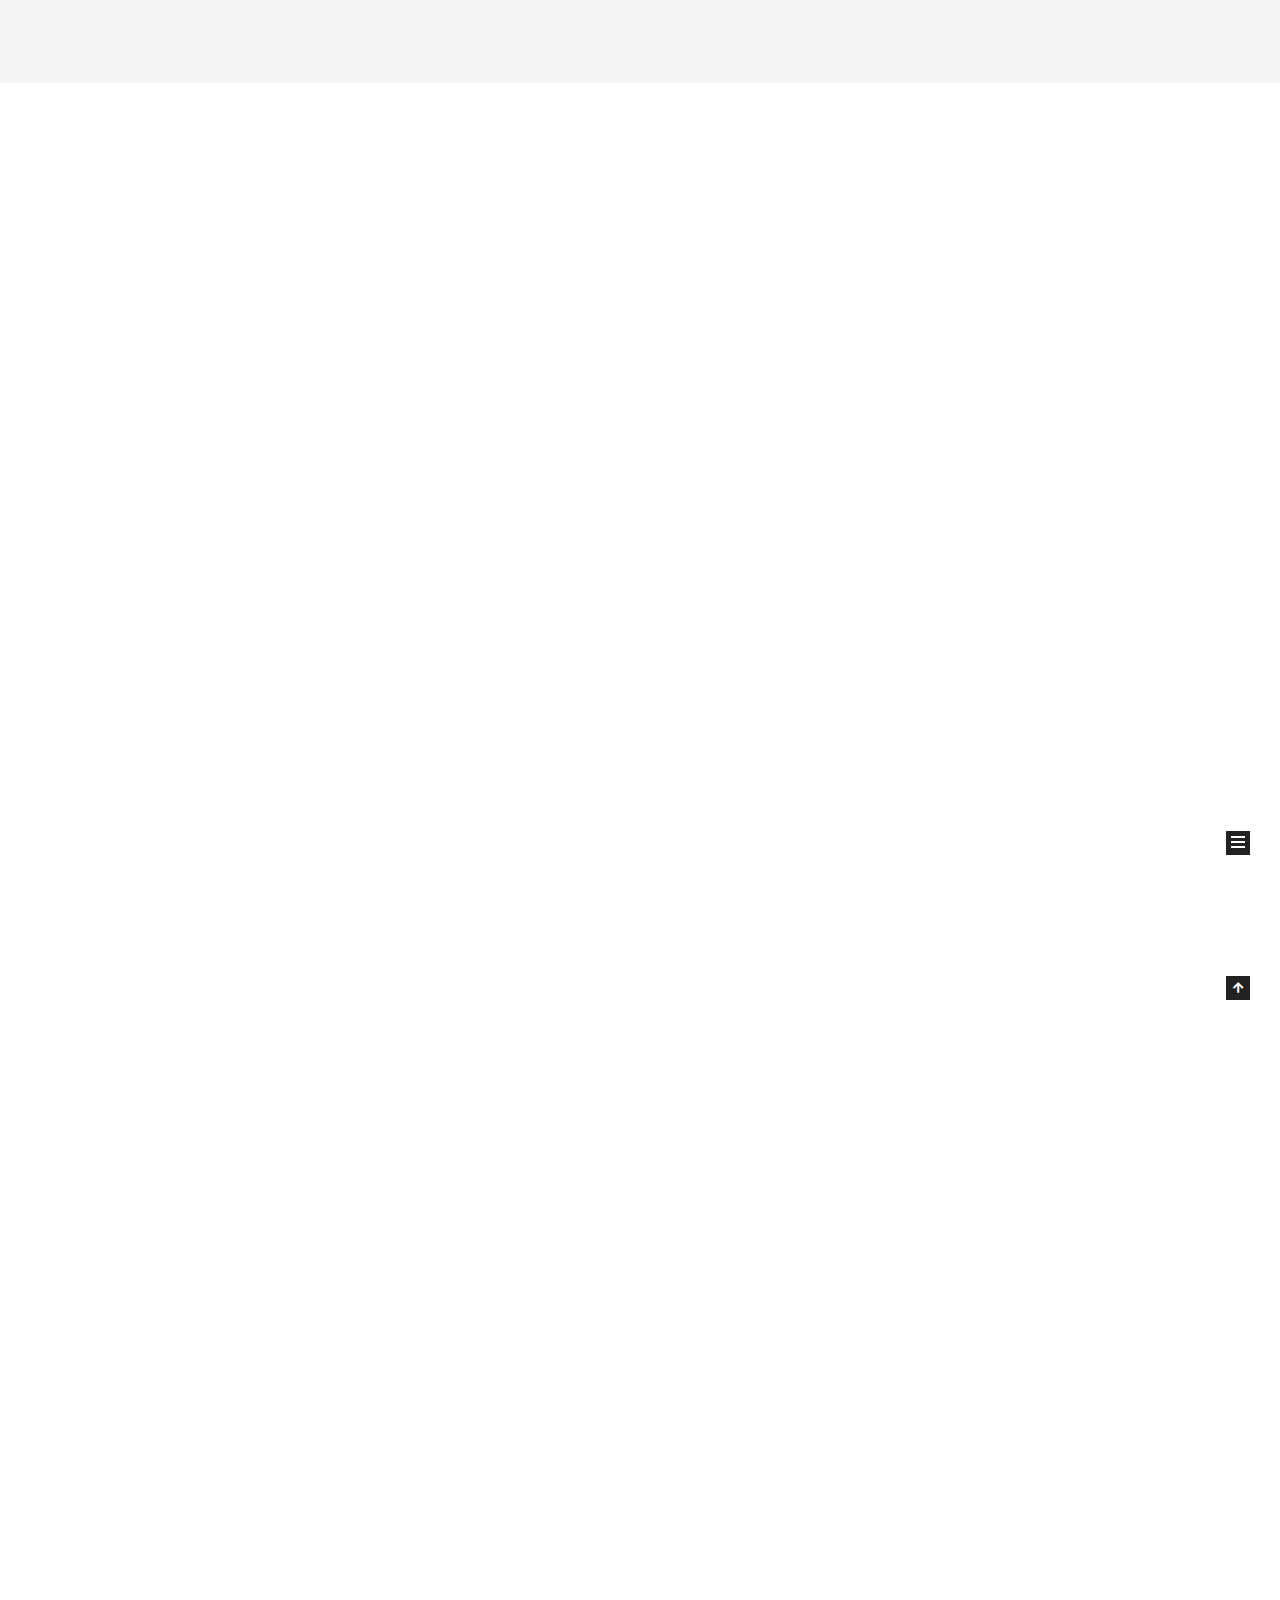
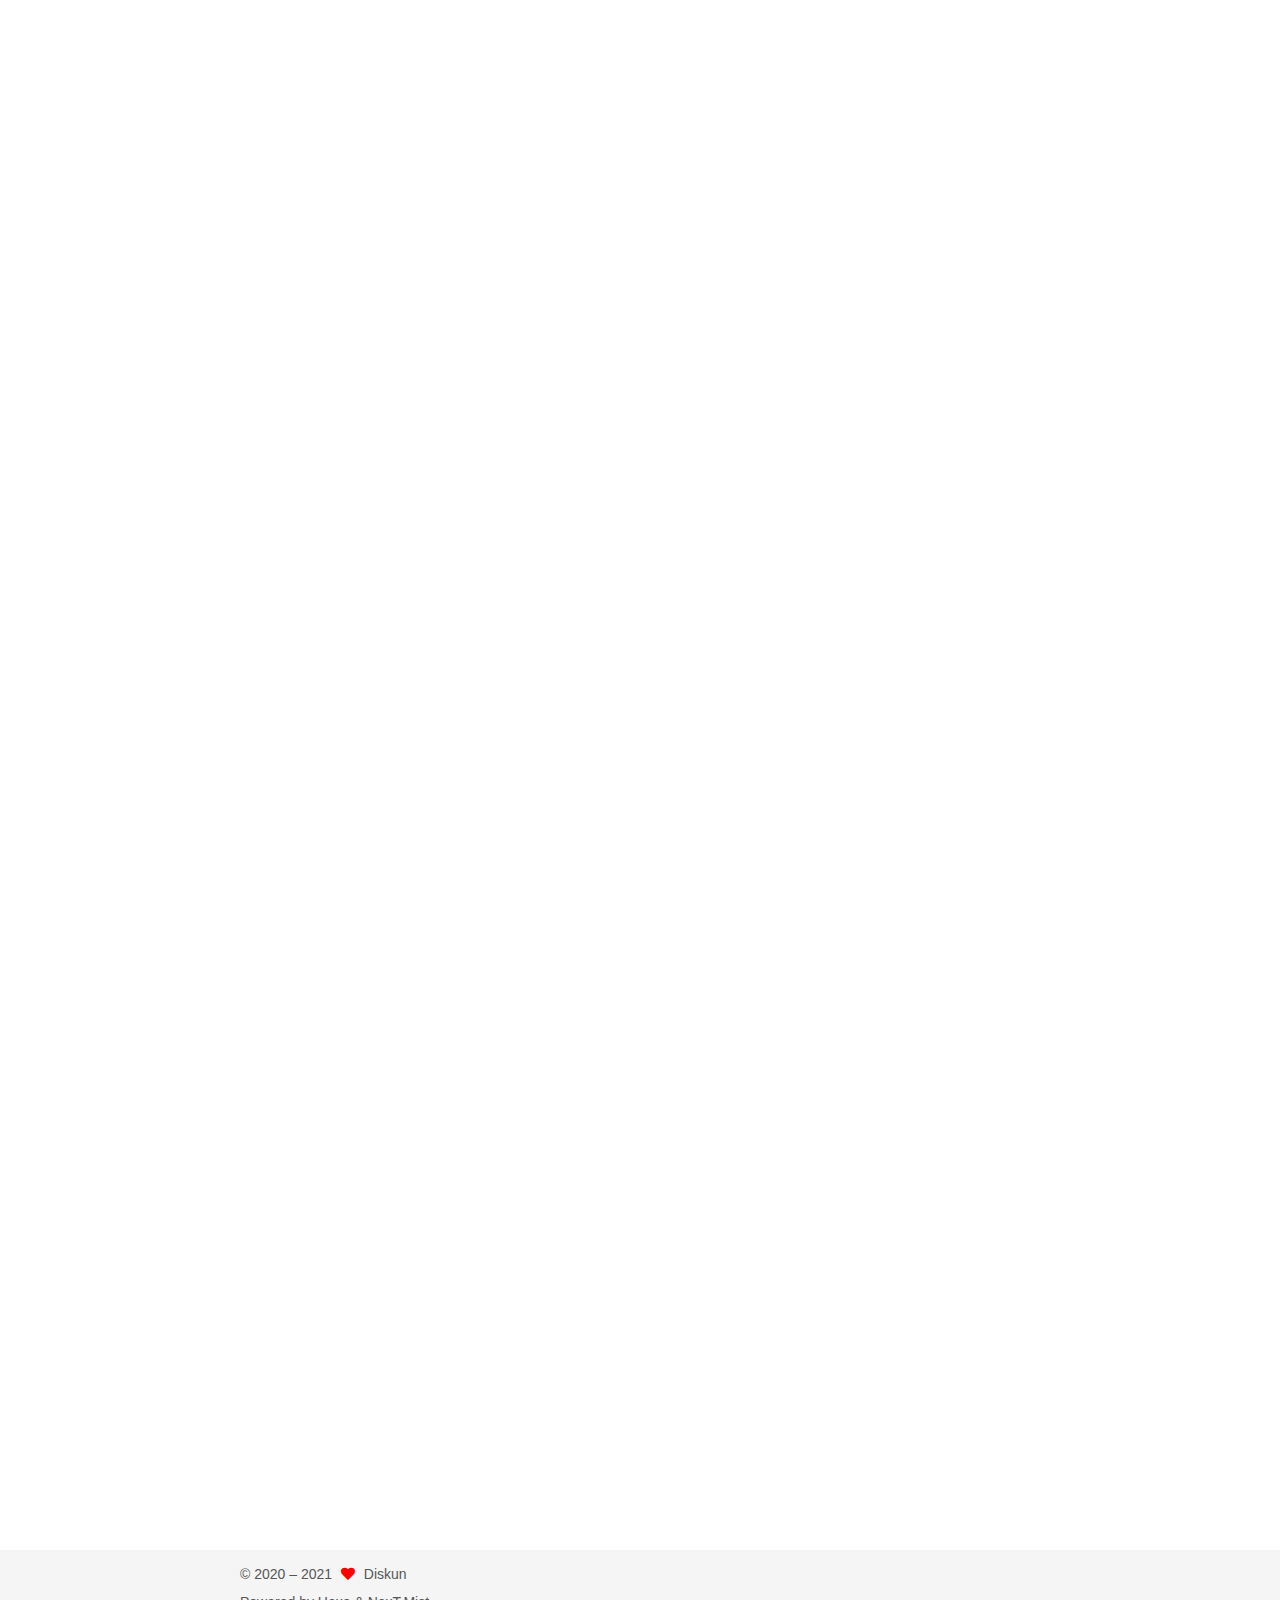
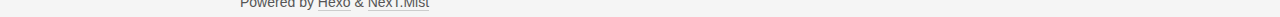
==== index.html @ 95acb39a "Site updated: 2021-08-08 15:44:34" ====
<!DOCTYPE html>
<html lang="en">
<head>
  <meta charset="UTF-8">
<meta name="viewport" content="width=device-width, initial-scale=1, maximum-scale=2">
<meta name="theme-color" content="#222">
<meta name="generator" content="Hexo 5.4.0">
  <link rel="apple-touch-icon" sizes="180x180" href="/images/apple-touch-icon-next.png">
  <link rel="icon" type="image/png" sizes="32x32" href="/images/favicon-32x32-next.png">
  <link rel="icon" type="image/png" sizes="16x16" href="/images/favicon-16x16-next.png">
  <link rel="mask-icon" href="/images/logo.svg" color="#222">

<link rel="stylesheet" href="/css/main.css">


<link rel="stylesheet" href="/lib/font-awesome/css/all.min.css">

<script id="hexo-configurations">
    var NexT = window.NexT || {};
    var CONFIG = {"hostname":"diskun00.github.io","root":"/","scheme":"Mist","version":"7.8.0","exturl":false,"sidebar":{"position":"right","display":"post","padding":18,"offset":12,"onmobile":false},"copycode":{"enable":false,"show_result":false,"style":null},"back2top":{"enable":true,"sidebar":false,"scrollpercent":false},"bookmark":{"enable":false,"color":"#222","save":"auto"},"fancybox":false,"mediumzoom":true,"lazyload":false,"pangu":false,"comments":{"style":"tabs","active":null,"storage":true,"lazyload":false,"nav":null},"algolia":{"hits":{"per_page":10},"labels":{"input_placeholder":"Search for Posts","hits_empty":"We didn't find any results for the search: ${query}","hits_stats":"${hits} results found in ${time} ms"}},"localsearch":{"enable":false,"trigger":"auto","top_n_per_article":1,"unescape":false,"preload":false},"motion":{"enable":true,"async":false,"transition":{"post_block":"fadeIn","post_header":"slideDownIn","post_body":"slideDownIn","coll_header":"slideLeftIn","sidebar":"slideUpIn"}}};
  </script>

  <meta property="og:type" content="website">
<meta property="og:title" content="Diskun">
<meta property="og:url" content="https://diskun00.github.io/index.html">
<meta property="og:site_name" content="Diskun">
<meta property="og:locale" content="en_US">
<meta property="article:author" content="Diskun">
<meta name="twitter:card" content="summary">

<link rel="canonical" href="https://diskun00.github.io/">


<script id="page-configurations">
  // https://hexo.io/docs/variables.html
  CONFIG.page = {
    sidebar: "",
    isHome : true,
    isPost : false,
    lang   : 'en'
  };
</script>

  <title>Diskun</title>
  
    <script async src="https://www.googletagmanager.com/gtag/js?id=UA-122476478-1"></script>
    <script>
      if (CONFIG.hostname === location.hostname) {
        window.dataLayer = window.dataLayer || [];
        function gtag(){dataLayer.push(arguments);}
        gtag('js', new Date());
        gtag('config', 'UA-122476478-1');
      }
    </script>






  <noscript>
  <style>
  .use-motion .brand,
  .use-motion .menu-item,
  .sidebar-inner,
  .use-motion .post-block,
  .use-motion .pagination,
  .use-motion .comments,
  .use-motion .post-header,
  .use-motion .post-body,
  .use-motion .collection-header { opacity: initial; }

  .use-motion .site-title,
  .use-motion .site-subtitle {
    opacity: initial;
    top: initial;
  }

  .use-motion .logo-line-before i { left: initial; }
  .use-motion .logo-line-after i { right: initial; }
  </style>
</noscript>

</head>

<body itemscope itemtype="http://schema.org/WebPage">
  <div class="container use-motion">
    <div class="headband"></div>

    <header class="header" itemscope itemtype="http://schema.org/WPHeader">
      <div class="header-inner"><div class="site-brand-container">
  <div class="site-nav-toggle">
    <div class="toggle" aria-label="Toggle navigation bar">
      <span class="toggle-line toggle-line-first"></span>
      <span class="toggle-line toggle-line-middle"></span>
      <span class="toggle-line toggle-line-last"></span>
    </div>
  </div>

  <div class="site-meta">

    <a href="/" class="brand" rel="start">
      <span class="logo-line-before"><i></i></span>
      <h1 class="site-title">Diskun</h1>
      <span class="logo-line-after"><i></i></span>
    </a>
  </div>

  <div class="site-nav-right">
    <div class="toggle popup-trigger">
    </div>
  </div>
</div>




<nav class="site-nav">
  <ul id="menu" class="main-menu menu">
        <li class="menu-item menu-item-home">

    <a href="/" rel="section"><i class="home fa-fw"></i>Home</a>

  </li>
        <li class="menu-item menu-item-archives">

    <a href="/archives/" rel="section"><i class="archive fa-fw"></i>Archives</a>

  </li>
        <li class="menu-item menu-item-about">

    <a href="/about/" rel="section"><i class="fa fa-user fa-fw"></i>About</a>

  </li>
  </ul>
</nav>




</div>
    </header>

    
  <div class="back-to-top">
    <i class="fa fa-arrow-up"></i>
    <span>0%</span>
  </div>
  <div class="reading-progress-bar"></div>


    <main class="main">
      <div class="main-inner">
        <div class="content-wrap">
          

          <div class="content index posts-expand">
            
      
  
  
  <article itemscope itemtype="http://schema.org/Article" class="post-block" lang="en">
    <link itemprop="mainEntityOfPage" href="https://diskun00.github.io/2020/03/27/VNC-Configuration-under-Ubuntu-19-04/">

    <span hidden itemprop="author" itemscope itemtype="http://schema.org/Person">
      <meta itemprop="image" content="/images/avatar.gif">
      <meta itemprop="name" content="Diskun">
      <meta itemprop="description" content="">
    </span>

    <span hidden itemprop="publisher" itemscope itemtype="http://schema.org/Organization">
      <meta itemprop="name" content="Diskun">
    </span>
      <header class="post-header">
        <h2 class="post-title" itemprop="name headline">
          
            <a href="/2020/03/27/VNC-Configuration-under-Ubuntu-19-04/" class="post-title-link" itemprop="url">VNC Configuration under Ubuntu 19.04</a>
        </h2>

        <div class="post-meta">
            <span class="post-meta-item">
              <span class="post-meta-item-icon">
                <i class="far fa-calendar"></i>
              </span>
              <span class="post-meta-item-text">Posted on</span>

              <time title="Created: 2020-03-27 22:30:34" itemprop="dateCreated datePublished" datetime="2020-03-27T22:30:34+01:00">2020-03-27</time>
            </span>
              <span class="post-meta-item">
                <span class="post-meta-item-icon">
                  <i class="far fa-calendar-check"></i>
                </span>
                <span class="post-meta-item-text">Edited on</span>
                <time title="Modified: 2020-04-06 22:20:16" itemprop="dateModified" datetime="2020-04-06T22:20:16+02:00">2020-04-06</time>
              </span>

          

        </div>
      </header>

    
    
    
    <div class="post-body" itemprop="articleBody">

      
          <blockquote>
<p>x11vnc is a Vitrutal Netowrk Computing service. It provides real display to remotely control another computer. </p>
</blockquote>
<p>I have a PC with Ubuntu 19.04 but only want to use it remotely while keep its remote desktop environment accessibility. During this procedure, I have faced many issues but found rare information regarding Ubuntu 19.04. After I figured it out, I decided to write this article for those who are also troubled as I was.</p>
<h1 id="Install-X11VNC"><a href="#Install-X11VNC" class="headerlink" title="Install X11VNC"></a>Install X11VNC</h1><figure class="highlight bash"><table><tr><td class="gutter"><pre><span class="line">1</span><br></pre></td><td class="code"><pre><span class="line">sudo apt install x11vnc</span><br></pre></td></tr></table></figure>

<p>create password (the following command create a encrpted password for the client to access the server )<br>The encryted password will be stored in the user folder.</p>
<figure class="highlight bash"><table><tr><td class="gutter"><pre><span class="line">1</span><br></pre></td><td class="code"><pre><span class="line">x11vnc -storepasswd</span><br></pre></td></tr></table></figure>

<p>You can then test x11vnc service by running following command.</p>
<figure class="highlight bash"><table><tr><td class="gutter"><pre><span class="line">1</span><br><span class="line">2</span><br><span class="line">3</span><br></pre></td><td class="code"><pre><span class="line">x11vnc -create -xkb -display :0 -noxrecord -noxfixes -noxdamage -rfbauth /home/<span class="variable">$username</span>/.vnc/passwd -usepw</span><br><span class="line"><span class="comment"># -usepw: enable password authentication</span></span><br><span class="line"><span class="comment"># -rfbauth: specify the encrypted password file</span></span><br></pre></td></tr></table></figure>

<h1 id="Display-Manager-Change"><a href="#Display-Manager-Change" class="headerlink" title="Display Manager Change"></a>Display Manager Change</h1><p>Since Ubuntu 19.04 use gdm3 for display manager ( to display login interface), which has some problem with x11vnc and I found no solution online, I then changed display manager to lightdm by using following command.</p>
<figure class="highlight bash"><table><tr><td class="gutter"><pre><span class="line">1</span><br></pre></td><td class="code"><pre><span class="line">sudo dpkg-reconfigure gdm3</span><br></pre></td></tr></table></figure>
<p>You can change it to lightdm in the interface.</p>
<h1 id="Start-x11vnc-on-Boot"><a href="#Start-x11vnc-on-Boot" class="headerlink" title="Start x11vnc on Boot"></a>Start x11vnc on Boot</h1><p>Afterwards, in order to make the x11vnc on boot, we need make it a service by creating this file to <code>/etc/systemd/system/x11vnc.service</code>.</p>
<figure class="highlight tex"><table><tr><td class="gutter"><pre><span class="line">1</span><br><span class="line">2</span><br><span class="line">3</span><br><span class="line">4</span><br><span class="line">5</span><br><span class="line">6</span><br><span class="line">7</span><br><span class="line">8</span><br><span class="line">9</span><br><span class="line">10</span><br><span class="line">11</span><br><span class="line">12</span><br><span class="line">13</span><br></pre></td><td class="code"><pre><span class="line">[Unit]</span><br><span class="line">Description=&quot;x11vnc&quot;</span><br><span class="line">Requires=display-manager.service</span><br><span class="line">After=display-manager.service</span><br><span class="line"></span><br><span class="line">[Service]</span><br><span class="line">ExecStart=/usr/bin/x11vnc -create -xkb -display :0 -noxrecord -noxfixes -noxdamage -o /var/log/x11vnc.log -rfbauth /home/diskun/.vnc/passwd -usepw -auth guess -forever</span><br><span class="line">ExecStop=/usr/bin/killall x11vnc</span><br><span class="line">Restart=on-failure</span><br><span class="line">Restart-sec=200</span><br><span class="line"></span><br><span class="line">[Install]</span><br><span class="line">WantedBy=multi-user.target</span><br></pre></td></tr></table></figure>

<p><code>ExecStart</code> is the command we wanna execute. There are some new paramters.</p>
<p> <code>-o /var/log/x11vnc.log</code> : specify the log file path </p>
<p> <code>-auth guess</code> : let x11vnc autmatically determin display manager path on startup. Without this parameter, x11vnc has problem to execute before login</p>
<p><code>-forever</code>: Keep listening for more connections rather than exiting as soon as the first client(s) disconnect.</p>
<figure class="highlight bash"><table><tr><td class="gutter"><pre><span class="line">1</span><br><span class="line">2</span><br><span class="line">3</span><br><span class="line">4</span><br><span class="line">5</span><br><span class="line">6</span><br><span class="line">7</span><br><span class="line">8</span><br><span class="line">9</span><br><span class="line">10</span><br><span class="line">11</span><br></pre></td><td class="code"><pre><span class="line"><span class="comment"># create the file</span></span><br><span class="line">sudo vi /etc/systemd/system/x11vnc.service</span><br><span class="line"><span class="comment"># reload configuration</span></span><br><span class="line">sudo systemctl daemon-reload</span><br><span class="line"><span class="comment"># test the service</span></span><br><span class="line">sudo systemctl start x11vnc </span><br><span class="line"><span class="comment"># you can test the service by </span></span><br><span class="line">sudo systemctl status x11vnc </span><br><span class="line"><span class="comment"># or login from other computer by vnc service</span></span><br><span class="line"><span class="comment"># if it works well, make it run on startup</span></span><br><span class="line">sudo systemctl <span class="built_in">enable</span> x11vnc</span><br></pre></td></tr></table></figure>


<h1 id="Connect-Remotely"><a href="#Connect-Remotely" class="headerlink" title="Connect Remotely"></a>Connect Remotely</h1><p>You can then connect your Ubuntu 19.04 remotely. In Mac OS, you can easily connect by open Finder and press <code>CMD</code> + <code>K</code> to open connect server promp and paste folllowing such kind of url:</p>
<figure class="highlight plaintext"><table><tr><td class="gutter"><pre><span class="line">1</span><br></pre></td><td class="code"><pre><span class="line">vnc://192.168.2.142:5900</span><br></pre></td></tr></table></figure>
<p><code>vnc</code> is the protocal to be used;<br><code>192.168.2.142</code> is the address of your ubuntu server;<br><code>5900</code> is the port to your x11vnc service run on.</p>
<img src="/2020/03/27/VNC-Configuration-under-Ubuntu-19-04/connect_to_server.png" class="">

<p>Hope this can help solve your problem:D</p>
<h1 id="References"><a href="#References" class="headerlink" title="References"></a>References</h1><ul>
<li><a target="_blank" rel="noopener" href="https://askubuntu.com/a/676978/605301">https://askubuntu.com/a/676978/605301</a></li>
<li><a target="_blank" rel="noopener" href="http://www.karlrunge.com/x11vnc/x11vnc_opts.html">http://www.karlrunge.com/x11vnc/x11vnc_opts.html</a></li>
</ul>

      
    </div>

    
    
    
      <footer class="post-footer">
        <div class="post-eof"></div>
      </footer>
  </article>
  
  
  


  



          </div>
          

<script>
  window.addEventListener('tabs:register', () => {
    let { activeClass } = CONFIG.comments;
    if (CONFIG.comments.storage) {
      activeClass = localStorage.getItem('comments_active') || activeClass;
    }
    if (activeClass) {
      let activeTab = document.querySelector(`a[href="#comment-${activeClass}"]`);
      if (activeTab) {
        activeTab.click();
      }
    }
  });
  if (CONFIG.comments.storage) {
    window.addEventListener('tabs:click', event => {
      if (!event.target.matches('.tabs-comment .tab-content .tab-pane')) return;
      let commentClass = event.target.classList[1];
      localStorage.setItem('comments_active', commentClass);
    });
  }
</script>

        </div>
          
  
  <div class="toggle sidebar-toggle">
    <span class="toggle-line toggle-line-first"></span>
    <span class="toggle-line toggle-line-middle"></span>
    <span class="toggle-line toggle-line-last"></span>
  </div>

  <aside class="sidebar">
    <div class="sidebar-inner">

      <ul class="sidebar-nav motion-element">
        <li class="sidebar-nav-toc">
          Table of Contents
        </li>
        <li class="sidebar-nav-overview">
          Overview
        </li>
      </ul>

      <!--noindex-->
      <div class="post-toc-wrap sidebar-panel">
      </div>
      <!--/noindex-->

      <div class="site-overview-wrap sidebar-panel">
        <div class="site-author motion-element" itemprop="author" itemscope itemtype="http://schema.org/Person">
  <p class="site-author-name" itemprop="name">Diskun</p>
  <div class="site-description" itemprop="description"></div>
</div>
<div class="site-state-wrap motion-element">
  <nav class="site-state">
      <div class="site-state-item site-state-posts">
          <a href="/archives/">
        
          <span class="site-state-item-count">1</span>
          <span class="site-state-item-name">posts</span>
        </a>
      </div>
      <div class="site-state-item site-state-tags">
        <span class="site-state-item-count">3</span>
        <span class="site-state-item-name">tags</span>
      </div>
  </nav>
</div>
  <div class="links-of-author motion-element">
      <span class="links-of-author-item">
        <a href="https://github.com/diskun00" title="GitHub → https:&#x2F;&#x2F;github.com&#x2F;diskun00" rel="noopener" target="_blank"><i class="github fa-fw"></i>GitHub</a>
      </span>
      <span class="links-of-author-item">
        <a href="https://stackoverflow.com/users/5650236" title="StackOverflow → https:&#x2F;&#x2F;stackoverflow.com&#x2F;users&#x2F;5650236" rel="noopener" target="_blank"><i class="stack-overflow fa-fw"></i>StackOverflow</a>
      </span>
  </div>



      </div>

    </div>
  </aside>
  <div id="sidebar-dimmer"></div>


      </div>
    </main>

    <footer class="footer">
      <div class="footer-inner">
        

        

<div class="copyright">
  
  &copy; 2020 – 
  <span itemprop="copyrightYear">2021</span>
  <span class="with-love">
    <i class="fa fa-heart"></i>
  </span>
  <span class="author" itemprop="copyrightHolder">Diskun</span>
</div>
  <div class="powered-by">Powered by <a href="https://hexo.io/" class="theme-link" rel="noopener" target="_blank">Hexo</a> & <a href="https://mist.theme-next.org/" class="theme-link" rel="noopener" target="_blank">NexT.Mist</a>
  </div>

        








      </div>
    </footer>
  </div>

  
  <script src="/lib/anime.min.js"></script>
  <script src="//cdn.jsdelivr.net/npm/medium-zoom@1/dist/medium-zoom.min.js"></script>
  <script src="/lib/velocity/velocity.min.js"></script>
  <script src="/lib/velocity/velocity.ui.min.js"></script>

<script src="/js/utils.js"></script>

<script src="/js/motion.js"></script>


<script src="/js/schemes/muse.js"></script>


<script src="/js/next-boot.js"></script>




  















  

  

</body>
</html>
---- css/main.css ----
:root {
  --body-bg-color: #fff;
  --content-bg-color: #f5f5f5;
  --card-bg-color: #f5f5f5;
  --text-color: #555;
  --blockquote-color: #666;
  --link-color: #555;
  --link-hover-color: #222;
  --brand-color: #222;
  --brand-hover-color: #222;
  --table-row-odd-bg-color: #f9f9f9;
  --table-row-hover-bg-color: #f5f5f5;
  --menu-item-bg-color: #ddd;
  --btn-default-bg: transparent;
  --btn-default-color: var(--link-color);
  --btn-default-border-color: var(--link-color);
  --btn-default-hover-bg: transparent;
  --btn-default-hover-color: var(--link-hover-color);
  --btn-default-hover-border-color: var(--link-hover-color);
}
@media (prefers-color-scheme: dark) {
  :root {
    --body-bg-color: #282828;
    --content-bg-color: #333;
    --card-bg-color: #555;
    --text-color: #ccc;
    --blockquote-color: #bbb;
    --link-color: #ccc;
    --link-hover-color: #eee;
    --brand-color: #ddd;
    --brand-hover-color: #ddd;
    --table-row-odd-bg-color: #282828;
    --table-row-hover-bg-color: #363636;
    --menu-item-bg-color: #555;
    --btn-default-bg: #222;
    --btn-default-color: #ccc;
    --btn-default-border-color: #555;
    --btn-default-hover-bg: #666;
    --btn-default-hover-color: #ccc;
    --btn-default-hover-border-color: #666;
  }
  img {
    opacity: 0.75;
  }
  img:hover {
    opacity: 0.9;
  }
}
html {
  line-height: 1.15; /* 1 */
  -webkit-text-size-adjust: 100%; /* 2 */
}
body {
  margin: 0;
}
main {
  display: block;
}
h1 {
  font-size: 2em;
  margin: 0.67em 0;
}
hr {
  box-sizing: content-box; /* 1 */
  height: 0; /* 1 */
  overflow: visible; /* 2 */
}
pre {
  font-family: monospace, monospace; /* 1 */
  font-size: 1em; /* 2 */
}
a {
  background: transparent;
}
abbr[title] {
  border-bottom: none; /* 1 */
  text-decoration: underline; /* 2 */
  text-decoration: underline dotted; /* 2 */
}
b,
strong {
  font-weight: bolder;
}
code,
kbd,
samp {
  font-family: monospace, monospace; /* 1 */
  font-size: 1em; /* 2 */
}
small {
  font-size: 80%;
}
sub,
sup {
  font-size: 75%;
  line-height: 0;
  position: relative;
  vertical-align: baseline;
}
sub {
  bottom: -0.25em;
}
sup {
  top: -0.5em;
}
img {
  border-style: none;
}
button,
input,
optgroup,
select,
textarea {
  font-family: inherit; /* 1 */
  font-size: 100%; /* 1 */
  line-height: 1.15; /* 1 */
  margin: 0; /* 2 */
}
button,
input {
/* 1 */
  overflow: visible;
}
button,
select {
/* 1 */
  text-transform: none;
}
button,
[type='button'],
[type='reset'],
[type='submit'] {
  -webkit-appearance: button;
}
button::-moz-focus-inner,
[type='button']::-moz-focus-inner,
[type='reset']::-moz-focus-inner,
[type='submit']::-moz-focus-inner {
  border-style: none;
  padding: 0;
}
button:-moz-focusring,
[type='button']:-moz-focusring,
[type='reset']:-moz-focusring,
[type='submit']:-moz-focusring {
  outline: 1px dotted ButtonText;
}
fieldset {
  padding: 0.35em 0.75em 0.625em;
}
legend {
  box-sizing: border-box; /* 1 */
  color: inherit; /* 2 */
  display: table; /* 1 */
  max-width: 100%; /* 1 */
  padding: 0; /* 3 */
  white-space: normal; /* 1 */
}
progress {
  vertical-align: baseline;
}
textarea {
  overflow: auto;
}
[type='checkbox'],
[type='radio'] {
  box-sizing: border-box; /* 1 */
  padding: 0; /* 2 */
}
[type='number']::-webkit-inner-spin-button,
[type='number']::-webkit-outer-spin-button {
  height: auto;
}
[type='search'] {
  outline-offset: -2px; /* 2 */
  -webkit-appearance: textfield; /* 1 */
}
[type='search']::-webkit-search-decoration {
  -webkit-appearance: none;
}
::-webkit-file-upload-button {
  font: inherit; /* 2 */
  -webkit-appearance: button; /* 1 */
}
details {
  display: block;
}
summary {
  display: list-item;
}
template {
  display: none;
}
[hidden] {
  display: none;
}
::selection {
  background: #262a30;
  color: #eee;
}
html,
body {
  height: 100%;
}
body {
  background: var(--body-bg-color);
  color: var(--text-color);
  font-family: 'Lato', "PingFang SC", "Microsoft YaHei", sans-serif;
  font-size: 1em;
  line-height: 2;
}
@media (max-width: 991px) {
  body {
    padding-left: 0 !important;
    padding-right: 0 !important;
  }
}
h1,
h2,
h3,
h4,
h5,
h6 {
  font-family: 'Lato', "PingFang SC", "Microsoft YaHei", sans-serif;
  font-weight: bold;
  line-height: 1.5;
  margin: 20px 0 15px;
}
h1 {
  font-size: 1.5em;
}
h2 {
  font-size: 1.375em;
}
h3 {
  font-size: 1.25em;
}
h4 {
  font-size: 1.125em;
}
h5 {
  font-size: 1em;
}
h6 {
  font-size: 0.875em;
}
p {
  margin: 0 0 20px 0;
}
a,
span.exturl {
  border-bottom: 1px solid #ccc;
  color: var(--link-color);
  outline: 0;
  text-decoration: none;
  overflow-wrap: break-word;
  word-wrap: break-word;
  cursor: pointer;
}
a:hover,
span.exturl:hover {
  border-bottom-color: var(--link-hover-color);
  color: var(--link-hover-color);
}
iframe,
img,
video {
  display: block;
  margin-left: auto;
  margin-right: auto;
  max-width: 100%;
}
hr {
  background-image: repeating-linear-gradient(-45deg, #ddd, #ddd 4px, transparent 4px, transparent 8px);
  border: 0;
  height: 3px;
  margin: 40px 0;
}
blockquote {
  border-left: 4px solid #ddd;
  color: var(--blockquote-color);
  margin: 0;
  padding: 0 15px;
}
blockquote cite::before {
  content: '-';
  padding: 0 5px;
}
dt {
  font-weight: bold;
}
dd {
  margin: 0;
  padding: 0;
}
kbd {
  background-color: #f5f5f5;
  background-image: linear-gradient(#eee, #fff, #eee);
  border: 1px solid #ccc;
  border-radius: 0.2em;
  box-shadow: 0.1em 0.1em 0.2em rgba(0,0,0,0.1);
  color: #555;
  font-family: inherit;
  padding: 0.1em 0.3em;
  white-space: nowrap;
}
.table-container {
  overflow: auto;
}
table {
  border-collapse: collapse;
  border-spacing: 0;
  font-size: 0.875em;
  margin: 0 0 20px 0;
  width: 100%;
}
tbody tr:nth-of-type(odd) {
  background: var(--table-row-odd-bg-color);
}
tbody tr:hover {
  background: var(--table-row-hover-bg-color);
}
caption,
th,
td {
  font-weight: normal;
  padding: 8px;
  vertical-align: middle;
}
th,
td {
  border: 1px solid #ddd;
  border-bottom: 3px solid #ddd;
}
th {
  font-weight: 700;
  padding-bottom: 10px;
}
td {
  border-bottom-width: 1px;
}
.btn {
  background: var(--btn-default-bg);
  border: 2px solid var(--btn-default-border-color);
  border-radius: 0;
  color: var(--btn-default-color);
  display: inline-block;
  font-size: 0.875em;
  line-height: 2;
  padding: 0 20px;
  text-decoration: none;
  transition-property: background-color;
  transition-delay: 0s;
  transition-duration: 0.2s;
  transition-timing-function: ease-in-out;
}
.btn:hover {
  background: var(--btn-default-hover-bg);
  border-color: var(--btn-default-hover-border-color);
  color: var(--btn-default-hover-color);
}
.btn + .btn {
  margin: 0 0 8px 8px;
}
.btn .fa-fw {
  text-align: left;
  width: 1.285714285714286em;
}
.toggle {
  line-height: 0;
}
.toggle .toggle-line {
  background: #fff;
  display: inline-block;
  height: 2px;
  left: 0;
  position: relative;
  top: 0;
  transition: all 0.4s;
  vertical-align: top;
  width: 100%;
}
.toggle .toggle-line:not(:first-child) {
  margin-top: 3px;
}
.toggle.toggle-arrow .toggle-line-first {
  top: 2px;
  transform: rotate(-45deg);
  width: 50%;
}
.toggle.toggle-arrow .toggle-line-middle {
  width: 90%;
}
.toggle.toggle-arrow .toggle-line-last {
  top: -2px;
  transform: rotate(45deg);
  width: 50%;
}
.toggle.toggle-close .toggle-line-first {
  top: 5px;
  transform: rotate(-45deg);
}
.toggle.toggle-close .toggle-line-middle {
  opacity: 0;
}
.toggle.toggle-close .toggle-line-last {
  top: -5px;
  transform: rotate(45deg);
}
.highlight,
pre {
  background: #f7f7f7;
  color: #4d4d4c;
  line-height: 1.6;
  margin: 0 auto 20px;
}
pre,
code {
  font-family: consolas, Menlo, monospace, "PingFang SC", "Microsoft YaHei";
}
code {
  background: #eee;
  border-radius: 3px;
  color: #555;
  padding: 2px 4px;
  overflow-wrap: break-word;
  word-wrap: break-word;
}
.highlight *::selection {
  background: #d6d6d6;
}
.highlight pre {
  border: 0;
  margin: 0;
  padding: 10px 0;
}
.highlight table {
  border: 0;
  margin: 0;
  width: auto;
}
.highlight td {
  border: 0;
  padding: 0;
}
.highlight figcaption {
  background: #eff2f3;
  color: #4d4d4c;
  display: flex;
  font-size: 0.875em;
  justify-content: space-between;
  line-height: 1.2;
  padding: 0.5em;
}
.highlight figcaption a {
  color: #4d4d4c;
}
.highlight figcaption a:hover {
  border-bottom-color: #4d4d4c;
}
.highlight .gutter {
  -moz-user-select: none;
  -ms-user-select: none;
  -webkit-user-select: none;
  user-select: none;
}
.highlight .gutter pre {
  background: #eff2f3;
  color: #869194;
  padding-left: 10px;
  padding-right: 10px;
  text-align: right;
}
.highlight .code pre {
  background: #f7f7f7;
  padding-left: 10px;
  width: 100%;
}
.gist table {
  width: auto;
}
.gist table td {
  border: 0;
}
pre {
  overflow: auto;
  padding: 10px;
}
pre code {
  background: none;
  color: #4d4d4c;
  font-size: 0.875em;
  padding: 0;
  text-shadow: none;
}
pre .deletion {
  background: #fdd;
}
pre .addition {
  background: #dfd;
}
pre .meta {
  color: #eab700;
  -moz-user-select: none;
  -ms-user-select: none;
  -webkit-user-select: none;
  user-select: none;
}
pre .comment {
  color: #8e908c;
}
pre .variable,
pre .attribute,
pre .tag,
pre .name,
pre .regexp,
pre .ruby .constant,
pre .xml .tag .title,
pre .xml .pi,
pre .xml .doctype,
pre .html .doctype,
pre .css .id,
pre .css .class,
pre .css .pseudo {
  color: #c82829;
}
pre .number,
pre .preprocessor,
pre .built_in,
pre .builtin-name,
pre .literal,
pre .params,
pre .constant,
pre .command {
  color: #f5871f;
}
pre .ruby .class .title,
pre .css .rules .attribute,
pre .string,
pre .symbol,
pre .value,
pre .inheritance,
pre .header,
pre .ruby .symbol,
pre .xml .cdata,
pre .special,
pre .formula {
  color: #718c00;
}
pre .title,
pre .css .hexcolor {
  color: #3e999f;
}
pre .function,
pre .python .decorator,
pre .python .title,
pre .ruby .function .title,
pre .ruby .title .keyword,
pre .perl .sub,
pre .javascript .title,
pre .coffeescript .title {
  color: #4271ae;
}
pre .keyword,
pre .javascript .function {
  color: #8959a8;
}
.blockquote-center {
  border-left: none;
  margin: 40px 0;
  padding: 0;
  position: relative;
  text-align: center;
}
.blockquote-center .fa {
  display: block;
  opacity: 0.6;
  position: absolute;
  width: 100%;
}
.blockquote-center .fa-quote-left {
  border-top: 1px solid #ccc;
  text-align: left;
  top: -20px;
}
.blockquote-center .fa-quote-right {
  border-bottom: 1px solid #ccc;
  text-align: right;
  bottom: -20px;
}
.blockquote-center p,
.blockquote-center div {
  text-align: center;
}
.post-body .group-picture img {
  margin: 0 auto;
  padding: 0 3px;
}
.group-picture-row {
  margin-bottom: 6px;
  overflow: hidden;
}
.group-picture-column {
  float: left;
  margin-bottom: 10px;
}
.post-body .label {
  color: #555;
  display: inline;
  padding: 0 2px;
}
.post-body .label.default {
  background: #f0f0f0;
}
.post-body .label.primary {
  background: #efe6f7;
}
.post-body .label.info {
  background: #e5f2f8;
}
.post-body .label.success {
  background: #e7f4e9;
}
.post-body .label.warning {
  background: #fcf6e1;
}
.post-body .label.danger {
  background: #fae8eb;
}
.post-body .tabs {
  margin-bottom: 20px;
}
.post-body .tabs,
.tabs-comment {
  display: block;
  padding-top: 10px;
  position: relative;
}
.post-body .tabs ul.nav-tabs,
.tabs-comment ul.nav-tabs {
  display: flex;
  flex-wrap: wrap;
  margin: 0;
  margin-bottom: -1px;
  padding: 0;
}
@media (max-width: 413px) {
  .post-body .tabs ul.nav-tabs,
  .tabs-comment ul.nav-tabs {
    display: block;
    margin-bottom: 5px;
  }
}
.post-body .tabs ul.nav-tabs li.tab,
.tabs-comment ul.nav-tabs li.tab {
  border-bottom: 1px solid #ddd;
  border-left: 1px solid transparent;
  border-right: 1px solid transparent;
  border-top: 3px solid transparent;
  flex-grow: 1;
  list-style-type: none;
  border-radius: 0 0 0 0;
}
@media (max-width: 413px) {
  .post-body .tabs ul.nav-tabs li.tab,
  .tabs-comment ul.nav-tabs li.tab {
    border-bottom: 1px solid transparent;
    border-left: 3px solid transparent;
    border-right: 1px solid transparent;
    border-top: 1px solid transparent;
  }
}
@media (max-width: 413px) {
  .post-body .tabs ul.nav-tabs li.tab,
  .tabs-comment ul.nav-tabs li.tab {
    border-radius: 0;
  }
}
.post-body .tabs ul.nav-tabs li.tab a,
.tabs-comment ul.nav-tabs li.tab a {
  border-bottom: initial;
  display: block;
  line-height: 1.8;
  outline: 0;
  padding: 0.25em 0.75em;
  text-align: center;
  transition-delay: 0s;
  transition-duration: 0.2s;
  transition-timing-function: ease-out;
}
.post-body .tabs ul.nav-tabs li.tab a i,
.tabs-comment ul.nav-tabs li.tab a i {
  width: 1.285714285714286em;
}
.post-body .tabs ul.nav-tabs li.tab.active,
.tabs-comment ul.nav-tabs li.tab.active {
  border-bottom: 1px solid transparent;
  border-left: 1px solid #ddd;
  border-right: 1px solid #ddd;
  border-top: 3px solid #fc6423;
}
@media (max-width: 413px) {
  .post-body .tabs ul.nav-tabs li.tab.active,
  .tabs-comment ul.nav-tabs li.tab.active {
    border-bottom: 1px solid #ddd;
    border-left: 3px solid #fc6423;
    border-right: 1px solid #ddd;
    border-top: 1px solid #ddd;
  }
}
.post-body .tabs ul.nav-tabs li.tab.active a,
.tabs-comment ul.nav-tabs li.tab.active a {
  color: var(--link-color);
  cursor: default;
}
.post-body .tabs .tab-content .tab-pane,
.tabs-comment .tab-content .tab-pane {
  border: 1px solid #ddd;
  border-top: 0;
  padding: 20px 20px 0 20px;
  border-radius: 0;
}
.post-body .tabs .tab-content .tab-pane:not(.active),
.tabs-comment .tab-content .tab-pane:not(.active) {
  display: none;
}
.post-body .tabs .tab-content .tab-pane.active,
.tabs-comment .tab-content .tab-pane.active {
  display: block;
}
.post-body .tabs .tab-content .tab-pane.active:nth-of-type(1),
.tabs-comment .tab-content .tab-pane.active:nth-of-type(1) {
  border-radius: 0 0 0 0;
}
@media (max-width: 413px) {
  .post-body .tabs .tab-content .tab-pane.active:nth-of-type(1),
  .tabs-comment .tab-content .tab-pane.active:nth-of-type(1) {
    border-radius: 0;
  }
}
.post-body .note {
  border-radius: 3px;
  margin-bottom: 20px;
  padding: 1em;
  position: relative;
  border: 1px solid #eee;
  border-left-width: 5px;
}
.post-body .note h2,
.post-body .note h3,
.post-body .note h4,
.post-body .note h5,
.post-body .note h6 {
  margin-top: 0;
  border-bottom: initial;
  margin-bottom: 0;
  padding-top: 0;
}
.post-body .note p:first-child,
.post-body .note ul:first-child,
.post-body .note ol:first-child,
.post-body .note table:first-child,
.post-body .note pre:first-child,
.post-body .note blockquote:first-child,
.post-body .note img:first-child {
  margin-top: 0;
}
.post-body .note p:last-child,
.post-body .note ul:last-child,
.post-body .note ol:last-child,
.post-body .note table:last-child,
.post-body .note pre:last-child,
.post-body .note blockquote:last-child,
.post-body .note img:last-child {
  margin-bottom: 0;
}
.post-body .note.default {
  border-left-color: #777;
}
.post-body .note.default h2,
.post-body .note.default h3,
.post-body .note.default h4,
.post-body .note.default h5,
.post-body .note.default h6 {
  color: #777;
}
.post-body .note.primary {
  border-left-color: #6f42c1;
}
.post-body .note.primary h2,
.post-body .note.primary h3,
.post-body .note.primary h4,
.post-body .note.primary h5,
.post-body .note.primary h6 {
  color: #6f42c1;
}
.post-body .note.info {
  border-left-color: #428bca;
}
.post-body .note.info h2,
.post-body .note.info h3,
.post-body .note.info h4,
.post-body .note.info h5,
.post-body .note.info h6 {
  color: #428bca;
}
.post-body .note.success {
  border-left-color: #5cb85c;
}
.post-body .note.success h2,
.post-body .note.success h3,
.post-body .note.success h4,
.post-body .note.success h5,
.post-body .note.success h6 {
  color: #5cb85c;
}
.post-body .note.warning {
  border-left-color: #f0ad4e;
}
.post-body .note.warning h2,
.post-body .note.warning h3,
.post-body .note.warning h4,
.post-body .note.warning h5,
.post-body .note.warning h6 {
  color: #f0ad4e;
}
.post-body .note.danger {
  border-left-color: #d9534f;
}
.post-body .note.danger h2,
.post-body .note.danger h3,
.post-body .note.danger h4,
.post-body .note.danger h5,
.post-body .note.danger h6 {
  color: #d9534f;
}
.pagination .prev,
.pagination .next,
.pagination .page-number,
.pagination .space {
  display: inline-block;
  margin: 0 10px;
  padding: 0 11px;
  position: relative;
  top: -1px;
}
@media (max-width: 767px) {
  .pagination .prev,
  .pagination .next,
  .pagination .page-number,
  .pagination .space {
    margin: 0 5px;
  }
}
.pagination {
  border-top: 1px solid #eee;
  margin: 120px 0 0;
  text-align: center;
}
.pagination .prev,
.pagination .next,
.pagination .page-number {
  border-bottom: 0;
  border-top: 1px solid #eee;
  transition-property: border-color;
  transition-delay: 0s;
  transition-duration: 0.2s;
  transition-timing-function: ease-in-out;
}
.pagination .prev:hover,
.pagination .next:hover,
.pagination .page-number:hover {
  border-top-color: #222;
}
.pagination .space {
  margin: 0;
  padding: 0;
}
.pagination .prev {
  margin-left: 0;
}
.pagination .next {
  margin-right: 0;
}
.pagination .page-number.current {
  background: #ccc;
  border-top-color: #ccc;
  color: #fff;
}
@media (max-width: 767px) {
  .pagination {
    border-top: none;
  }
  .pagination .prev,
  .pagination .next,
  .pagination .page-number {
    border-bottom: 1px solid #eee;
    border-top: 0;
    margin-bottom: 10px;
    padding: 0 10px;
  }
  .pagination .prev:hover,
  .pagination .next:hover,
  .pagination .page-number:hover {
    border-bottom-color: #222;
  }
}
.comments {
  margin-top: 60px;
  overflow: hidden;
}
.comment-button-group {
  display: flex;
  flex-wrap: wrap-reverse;
  justify-content: center;
  margin: 1em 0;
}
.comment-button-group .comment-button {
  margin: 0.1em 0.2em;
}
.comment-button-group .comment-button.active {
  background: var(--btn-default-hover-bg);
  border-color: var(--btn-default-hover-border-color);
  color: var(--btn-default-hover-color);
}
.comment-position {
  display: none;
}
.comment-position.active {
  display: block;
}
.tabs-comment {
  background: var(--content-bg-color);
  margin-top: 4em;
  padding-top: 0;
}
.tabs-comment .comments {
  border: 0;
  box-shadow: none;
  margin-top: 0;
  padding-top: 0;
}
.container {
  min-height: 100%;
  position: relative;
}
.main-inner {
  margin: 0 auto;
  width: 700px;
}
@media (min-width: 1200px) {
  .main-inner {
    width: 800px;
  }
}
@media (min-width: 1600px) {
  .main-inner {
    width: 900px;
  }
}
@media (max-width: 767px) {
  .content-wrap {
    padding: 0 20px;
  }
}
.header {
  background: transparent;
}
.header-inner {
  margin: 0 auto;
  width: 700px;
}
@media (min-width: 1200px) {
  .header-inner {
    width: 800px;
  }
}
@media (min-width: 1600px) {
  .header-inner {
    width: 900px;
  }
}
.site-brand-container {
  display: flex;
  flex-shrink: 0;
  padding: 0 10px;
}
.headband {
  background: #222;
  height: 3px;
}
.site-meta {
  flex-grow: 1;
  text-align: left;
}
@media (max-width: 767px) {
  .site-meta {
    text-align: center;
  }
}
.brand {
  border-bottom: none;
  color: var(--brand-color);
  display: inline-block;
  line-height: 1.375em;
  padding: 0 40px;
  position: relative;
}
.brand:hover {
  color: var(--brand-hover-color);
}
.site-title {
  font-family: 'Lato', "PingFang SC", "Microsoft YaHei", sans-serif;
  font-size: 1.375em;
  font-weight: normal;
  margin: 0;
}
.site-subtitle {
  color: #999;
  font-size: 0.8125em;
  margin: 10px 0;
}
.use-motion .brand {
  opacity: 0;
}
.use-motion .site-title,
.use-motion .site-subtitle,
.use-motion .custom-logo-image {
  opacity: 0;
  position: relative;
  top: -10px;
}
.site-nav-toggle,
.site-nav-right {
  display: none;
}
@media (max-width: 767px) {
  .site-nav-toggle,
  .site-nav-right {
    display: flex;
    flex-direction: column;
    justify-content: center;
  }
}
.site-nav-toggle .toggle,
.site-nav-right .toggle {
  color: var(--text-color);
  padding: 10px;
  width: 22px;
}
.site-nav-toggle .toggle .toggle-line,
.site-nav-right .toggle .toggle-line {
  background: var(--text-color);
  border-radius: 1px;
}
.site-nav {
  display: block;
}
@media (max-width: 767px) {
  .site-nav {
    clear: both;
    display: none;
  }
}
.site-nav.site-nav-on {
  display: block;
}
.menu {
  margin-top: 20px;
  padding-left: 0;
  text-align: center;
}
.menu-item {
  display: inline-block;
  list-style: none;
  margin: 0 10px;
}
@media (max-width: 767px) {
  .menu-item {
    display: block;
    margin-top: 10px;
  }
  .menu-item.menu-item-search {
    display: none;
  }
}
.menu-item a,
.menu-item span.exturl {
  border-bottom: 0;
  display: block;
  font-size: 0.8125em;
  transition-property: border-color;
  transition-delay: 0s;
  transition-duration: 0.2s;
  transition-timing-function: ease-in-out;
}
@media (hover: none) {
  .menu-item a:hover,
  .menu-item span.exturl:hover {
    border-bottom-color: transparent !important;
  }
}
.menu-item .fa,
.menu-item .fab,
.menu-item .far,
.menu-item .fas {
  margin-right: 8px;
}
.menu-item .badge {
  display: inline-block;
  font-weight: bold;
  line-height: 1;
  margin-left: 0.35em;
  margin-top: 0.35em;
  text-align: center;
  white-space: nowrap;
}
@media (max-width: 767px) {
  .menu-item .badge {
    float: right;
    margin-left: 0;
  }
}
.menu-item-active a,
.menu .menu-item a:hover,
.menu .menu-item span.exturl:hover {
  background: var(--menu-item-bg-color);
}
.use-motion .menu-item {
  opacity: 0;
}
.sidebar {
  background: #222;
  bottom: 0;
  box-shadow: inset 0 2px 6px #000;
  position: fixed;
  top: 0;
}
@media (max-width: 991px) {
  .sidebar {
    display: none;
  }
}
.sidebar-inner {
  color: #999;
  padding: 18px 10px;
  text-align: center;
}
.cc-license {
  margin-top: 10px;
  text-align: center;
}
.cc-license .cc-opacity {
  border-bottom: none;
  opacity: 0.7;
}
.cc-license .cc-opacity:hover {
  opacity: 0.9;
}
.cc-license img {
  display: inline-block;
}
.site-author-image {
  border: 2px solid #333;
  display: block;
  margin: 0 auto;
  max-width: 96px;
  padding: 2px;
}
.site-author-name {
  color: #f5f5f5;
  font-weight: normal;
  margin: 5px 0 0;
  text-align: center;
}
.site-description {
  color: #999;
  font-size: 1em;
  margin-top: 5px;
  text-align: center;
}
.links-of-author {
  margin-top: 15px;
}
.links-of-author a,
.links-of-author span.exturl {
  border-bottom-color: #555;
  display: inline-block;
  font-size: 0.8125em;
  margin-bottom: 10px;
  margin-right: 10px;
  vertical-align: middle;
}
.links-of-author a::before,
.links-of-author span.exturl::before {
  background: #759121;
  border-radius: 50%;
  content: ' ';
  display: inline-block;
  height: 4px;
  margin-right: 3px;
  vertical-align: middle;
  width: 4px;
}
.sidebar-button {
  margin-top: 15px;
}
.sidebar-button a {
  border: 1px solid #fc6423;
  border-radius: 4px;
  color: #fc6423;
  display: inline-block;
  padding: 0 15px;
}
.sidebar-button a .fa,
.sidebar-button a .fab,
.sidebar-button a .far,
.sidebar-button a .fas {
  margin-right: 5px;
}
.sidebar-button a:hover {
  background: #fc6423;
  border: 1px solid #fc6423;
  color: #fff;
}
.sidebar-button a:hover .fa,
.sidebar-button a:hover .fab,
.sidebar-button a:hover .far,
.sidebar-button a:hover .fas {
  color: #fff;
}
.links-of-blogroll {
  font-size: 0.8125em;
  margin-top: 10px;
}
.links-of-blogroll-title {
  font-size: 0.875em;
  font-weight: 600;
  margin-top: 0;
}
.links-of-blogroll-list {
  list-style: none;
  margin: 0;
  padding: 0;
}
#sidebar-dimmer {
  display: none;
}
@media (max-width: 767px) {
  #sidebar-dimmer {
    background: #000;
    display: block;
    height: 100%;
    left: 100%;
    opacity: 0;
    position: fixed;
    top: 0;
    width: 100%;
    z-index: 1100;
  }
  .sidebar-active + #sidebar-dimmer {
    opacity: 0.7;
    transform: translateX(-100%);
    transition: opacity 0.5s;
  }
}
.sidebar-nav {
  margin: 0;
  padding-bottom: 20px;
  padding-left: 0;
}
.sidebar-nav li {
  border-bottom: 1px solid transparent;
  color: #666;
  cursor: pointer;
  display: inline-block;
  font-size: 0.875em;
}
.sidebar-nav li.sidebar-nav-overview {
  margin-left: 10px;
}
.sidebar-nav li:hover {
  color: #f5f5f5;
}
.sidebar-nav .sidebar-nav-active {
  border-bottom-color: #87daff;
  color: #87daff;
}
.sidebar-nav .sidebar-nav-active:hover {
  color: #87daff;
}
.sidebar-panel {
  display: none;
  overflow-x: hidden;
  overflow-y: auto;
}
.sidebar-panel-active {
  display: block;
}
.sidebar-toggle {
  background: #222;
  bottom: 45px;
  cursor: pointer;
  height: 14px;
  left: 30px;
  padding: 5px;
  position: fixed;
  width: 14px;
  z-index: 1300;
}
@media (max-width: 991px) {
  .sidebar-toggle {
    left: 20px;
    opacity: 0.8;
    display: none;
  }
}
.sidebar-toggle:hover .toggle-line {
  background: #87daff;
}
.post-toc {
  font-size: 0.875em;
}
.post-toc ol {
  list-style: none;
  margin: 0;
  padding: 0 2px 5px 10px;
  text-align: left;
}
.post-toc ol > ol {
  padding-left: 0;
}
.post-toc ol a {
  transition-property: all;
  transition-delay: 0s;
  transition-duration: 0.2s;
  transition-timing-function: ease-in-out;
}
.post-toc .nav-item {
  line-height: 1.8;
  overflow: hidden;
  text-overflow: ellipsis;
  white-space: nowrap;
}
.post-toc .nav .nav-child {
  display: none;
}
.post-toc .nav .active > .nav-child {
  display: block;
}
.post-toc .nav .active-current > .nav-child {
  display: block;
}
.post-toc .nav .active-current > .nav-child > .nav-item {
  display: block;
}
.post-toc .nav .active > a {
  border-bottom-color: #87daff;
  color: #87daff;
}
.post-toc .nav .active-current > a {
  color: #87daff;
}
.post-toc .nav .active-current > a:hover {
  color: #87daff;
}
.site-state {
  display: flex;
  justify-content: center;
  line-height: 1.4;
  margin-top: 10px;
  overflow: hidden;
  text-align: center;
  white-space: nowrap;
}
.site-state-item {
  padding: 0 15px;
}
.site-state-item:not(:first-child) {
  border-left: 1px solid #333;
}
.site-state-item a {
  border-bottom: none;
}
.site-state-item-count {
  display: block;
  font-size: 1.25em;
  font-weight: 600;
  text-align: center;
}
.site-state-item-name {
  color: inherit;
  font-size: 0.875em;
}
.footer {
  color: #999;
  font-size: 0.875em;
  padding: 20px 0;
}
.footer.footer-fixed {
  bottom: 0;
  left: 0;
  position: absolute;
  right: 0;
}
.footer-inner {
  box-sizing: border-box;
  margin: 0 auto;
  text-align: center;
  width: 700px;
}
@media (min-width: 1200px) {
  .footer-inner {
    width: 800px;
  }
}
@media (min-width: 1600px) {
  .footer-inner {
    width: 900px;
  }
}
.languages {
  display: inline-block;
  font-size: 1.125em;
  position: relative;
}
.languages .lang-select-label span {
  margin: 0 0.5em;
}
.languages .lang-select {
  height: 100%;
  left: 0;
  opacity: 0;
  position: absolute;
  top: 0;
  width: 100%;
}
.with-love {
  color: #ff0000;
  display: inline-block;
  margin: 0 5px;
}
.powered-by,
.theme-info {
  display: inline-block;
}
@-moz-keyframes iconAnimate {
  0%, 100% {
    transform: scale(1);
  }
  10%, 30% {
    transform: scale(0.9);
  }
  20%, 40%, 60%, 80% {
    transform: scale(1.1);
  }
  50%, 70% {
    transform: scale(1.1);
  }
}
@-webkit-keyframes iconAnimate {
  0%, 100% {
    transform: scale(1);
  }
  10%, 30% {
    transform: scale(0.9);
  }
  20%, 40%, 60%, 80% {
    transform: scale(1.1);
  }
  50%, 70% {
    transform: scale(1.1);
  }
}
@-o-keyframes iconAnimate {
  0%, 100% {
    transform: scale(1);
  }
  10%, 30% {
    transform: scale(0.9);
  }
  20%, 40%, 60%, 80% {
    transform: scale(1.1);
  }
  50%, 70% {
    transform: scale(1.1);
  }
}
@keyframes iconAnimate {
  0%, 100% {
    transform: scale(1);
  }
  10%, 30% {
    transform: scale(0.9);
  }
  20%, 40%, 60%, 80% {
    transform: scale(1.1);
  }
  50%, 70% {
    transform: scale(1.1);
  }
}
.back-to-top {
  font-size: 12px;
  text-align: center;
  transition-delay: 0s;
  transition-duration: 0.2s;
  transition-timing-function: ease-in-out;
}
.back-to-top {
  background: #222;
  bottom: -100px;
  box-sizing: border-box;
  color: #fff;
  cursor: pointer;
  left: 30px;
  opacity: 1;
  padding: 0 6px;
  position: fixed;
  transition-property: bottom;
  z-index: 1300;
  width: 24px;
}
.back-to-top span {
  display: none;
}
.back-to-top:hover {
  color: #87daff;
}
.back-to-top.back-to-top-on {
  bottom: 19px;
}
@media (max-width: 991px) {
  .back-to-top {
    left: 20px;
    opacity: 0.8;
  }
}
.reading-progress-bar {
  background: #37c6c0;
  display: block;
  height: 3px;
  left: 0;
  position: fixed;
  width: 0;
  z-index: 1500;
  top: 0;
}
.post-body {
  font-family: 'Lato', "PingFang SC", "Microsoft YaHei", sans-serif;
  overflow-wrap: break-word;
  word-wrap: break-word;
}
@media (min-width: 1200px) {
  .post-body {
    font-size: 1.125em;
  }
}
.post-body .exturl .fa {
  font-size: 0.875em;
  margin-left: 4px;
}
.post-body .image-caption,
.post-body .figure .caption {
  color: #999;
  font-size: 0.875em;
  font-weight: bold;
  line-height: 1;
  margin: -20px auto 15px;
  text-align: center;
}
.post-sticky-flag {
  display: inline-block;
  transform: rotate(30deg);
}
.post-button {
  margin-top: 40px;
  text-align: center;
}
.use-motion .post-block,
.use-motion .pagination,
.use-motion .comments {
  opacity: 0;
}
.use-motion .post-header {
  opacity: 0;
}
.use-motion .post-body {
  opacity: 0;
}
.use-motion .collection-header {
  opacity: 0;
}
.posts-collapse {
  margin-left: 35px;
  position: relative;
}
@media (max-width: 767px) {
  .posts-collapse {
    margin-left: 0px;
    margin-right: 0px;
  }
}
.posts-collapse .collection-title {
  font-size: 1.125em;
  position: relative;
}
.posts-collapse .collection-title::before {
  background: #999;
  border: 1px solid #fff;
  border-radius: 50%;
  content: ' ';
  height: 10px;
  left: 0;
  margin-left: -6px;
  margin-top: -4px;
  position: absolute;
  top: 50%;
  width: 10px;
}
.posts-collapse .collection-year {
  font-size: 1.5em;
  font-weight: bold;
  margin: 60px 0;
  position: relative;
}
.posts-collapse .collection-year::before {
  background: #bbb;
  border-radius: 50%;
  content: ' ';
  height: 8px;
  left: 0;
  margin-left: -4px;
  margin-top: -4px;
  position: absolute;
  top: 50%;
  width: 8px;
}
.posts-collapse .collection-header {
  display: block;
  margin: 0 0 0 20px;
}
.posts-collapse .collection-header small {
  color: #bbb;
  margin-left: 5px;
}
.posts-collapse .post-header {
  border-bottom: 1px dashed #ccc;
  margin: 30px 0;
  padding-left: 15px;
  position: relative;
  transition-property: border;
  transition-delay: 0s;
  transition-duration: 0.2s;
  transition-timing-function: ease-in-out;
}
.posts-collapse .post-header::before {
  background: #bbb;
  border: 1px solid #fff;
  border-radius: 50%;
  content: ' ';
  height: 6px;
  left: 0;
  margin-left: -4px;
  position: absolute;
  top: 0.75em;
  transition-property: background;
  width: 6px;
  transition-delay: 0s;
  transition-duration: 0.2s;
  transition-timing-function: ease-in-out;
}
.posts-collapse .post-header:hover {
  border-bottom-color: #666;
}
.posts-collapse .post-header:hover::before {
  background: #222;
}
.posts-collapse .post-meta {
  display: inline;
  font-size: 0.75em;
  margin-right: 10px;
}
.posts-collapse .post-title {
  display: inline;
}
.posts-collapse .post-title a,
.posts-collapse .post-title span.exturl {
  border-bottom: none;
  color: var(--link-color);
}
.posts-collapse .post-title .fa-external-link-alt {
  font-size: 0.875em;
  margin-left: 5px;
}
.posts-collapse::before {
  background: #f5f5f5;
  content: ' ';
  height: 100%;
  left: 0;
  margin-left: -2px;
  position: absolute;
  top: 1.25em;
  width: 4px;
}
.post-eof {
  background: #ccc;
  height: 1px;
  margin: 80px auto 60px;
  text-align: center;
  width: 8%;
}
.post-block:last-of-type .post-eof {
  display: none;
}
.content {
  padding-top: 40px;
}
@media (min-width: 992px) {
  .post-body {
    text-align: justify;
  }
}
@media (max-width: 991px) {
  .post-body {
    text-align: justify;
  }
}
.post-body h1,
.post-body h2,
.post-body h3,
.post-body h4,
.post-body h5,
.post-body h6 {
  padding-top: 10px;
}
.post-body h1 .header-anchor,
.post-body h2 .header-anchor,
.post-body h3 .header-anchor,
.post-body h4 .header-anchor,
.post-body h5 .header-anchor,
.post-body h6 .header-anchor {
  border-bottom-style: none;
  color: #ccc;
  float: right;
  margin-left: 10px;
  visibility: hidden;
}
.post-body h1 .header-anchor:hover,
.post-body h2 .header-anchor:hover,
.post-body h3 .header-anchor:hover,
.post-body h4 .header-anchor:hover,
.post-body h5 .header-anchor:hover,
.post-body h6 .header-anchor:hover {
  color: inherit;
}
.post-body h1:hover .header-anchor,
.post-body h2:hover .header-anchor,
.post-body h3:hover .header-anchor,
.post-body h4:hover .header-anchor,
.post-body h5:hover .header-anchor,
.post-body h6:hover .header-anchor {
  visibility: visible;
}
.post-body iframe,
.post-body img,
.post-body video {
  margin-bottom: 20px;
}
.post-body .video-container {
  height: 0;
  margin-bottom: 20px;
  overflow: hidden;
  padding-top: 75%;
  position: relative;
  width: 100%;
}
.post-body .video-container iframe,
.post-body .video-container object,
.post-body .video-container embed {
  height: 100%;
  left: 0;
  margin: 0;
  position: absolute;
  top: 0;
  width: 100%;
}
.post-gallery {
  align-items: center;
  display: grid;
  grid-gap: 10px;
  grid-template-columns: 1fr 1fr 1fr;
  margin-bottom: 20px;
}
@media (max-width: 767px) {
  .post-gallery {
    grid-template-columns: 1fr 1fr;
  }
}
.post-gallery a {
  border: 0;
}
.post-gallery img {
  margin: 0;
}
.posts-expand .post-header {
  font-size: 1.125em;
}
.posts-expand .post-title {
  font-size: 1.5em;
  font-weight: normal;
  margin: initial;
  text-align: center;
  overflow-wrap: break-word;
  word-wrap: break-word;
}
.posts-expand .post-title-link {
  border-bottom: none;
  color: var(--link-color);
  display: inline-block;
  position: relative;
  vertical-align: top;
}
.posts-expand .post-title-link::before {
  background: var(--link-color);
  bottom: 0;
  content: '';
  height: 2px;
  left: 0;
  position: absolute;
  transform: scaleX(0);
  visibility: hidden;
  width: 100%;
  transition-delay: 0s;
  transition-duration: 0.2s;
  transition-timing-function: ease-in-out;
}
.posts-expand .post-title-link:hover::before {
  transform: scaleX(1);
  visibility: visible;
}
.posts-expand .post-title-link .fa-external-link-alt {
  font-size: 0.875em;
  margin-left: 5px;
}
.posts-expand .post-meta {
  color: #999;
  font-family: 'Lato', "PingFang SC", "Microsoft YaHei", sans-serif;
  font-size: 0.75em;
  margin: 3px 0 60px 0;
  text-align: center;
}
.posts-expand .post-meta .post-description {
  font-size: 0.875em;
  margin-top: 2px;
}
.posts-expand .post-meta time {
  border-bottom: 1px dashed #999;
  cursor: pointer;
}
.post-meta .post-meta-item + .post-meta-item::before {
  content: '|';
  margin: 0 0.5em;
}
.post-meta-divider {
  margin: 0 0.5em;
}
.post-meta-item-icon {
  margin-right: 3px;
}
@media (max-width: 991px) {
  .post-meta-item-icon {
    display: inline-block;
  }
}
@media (max-width: 991px) {
  .post-meta-item-text {
    display: none;
  }
}
.post-nav {
  border-top: 1px solid #eee;
  display: flex;
  justify-content: space-between;
  margin-top: 15px;
  padding: 10px 5px 0;
}
.post-nav-item {
  flex: 1;
}
.post-nav-item a {
  border-bottom: none;
  display: block;
  font-size: 0.875em;
  line-height: 1.6;
  position: relative;
}
.post-nav-item a:active {
  top: 2px;
}
.post-nav-item .fa {
  font-size: 0.75em;
}
.post-nav-item:first-child {
  margin-right: 15px;
}
.post-nav-item:first-child .fa {
  margin-right: 5px;
}
.post-nav-item:last-child {
  margin-left: 15px;
  text-align: right;
}
.post-nav-item:last-child .fa {
  margin-left: 5px;
}
.rtl.post-body p,
.rtl.post-body a,
.rtl.post-body h1,
.rtl.post-body h2,
.rtl.post-body h3,
.rtl.post-body h4,
.rtl.post-body h5,
.rtl.post-body h6,
.rtl.post-body li,
.rtl.post-body ul,
.rtl.post-body ol {
  direction: rtl;
  font-family: UKIJ Ekran;
}
.rtl.post-title {
  font-family: UKIJ Ekran;
}
.post-tags {
  margin-top: 40px;
  text-align: center;
}
.post-tags a {
  display: inline-block;
  font-size: 0.8125em;
}
.post-tags a:not(:last-child) {
  margin-right: 10px;
}
.post-widgets {
  border-top: 1px solid #eee;
  margin-top: 15px;
  text-align: center;
}
.wp_rating {
  height: 20px;
  line-height: 20px;
  margin-top: 10px;
  padding-top: 6px;
  text-align: center;
}
.social-like {
  display: flex;
  font-size: 0.875em;
  justify-content: center;
  text-align: center;
}
.reward-container {
  margin: 20px auto;
  padding: 10px 0;
  text-align: center;
  width: 90%;
}
.reward-container button {
  background: transparent;
  border: 1px solid #fc6423;
  border-radius: 0;
  color: #fc6423;
  cursor: pointer;
  line-height: 2;
  outline: 0;
  padding: 0 15px;
  vertical-align: text-top;
}
.reward-container button:hover {
  background: #fc6423;
  border: 1px solid transparent;
  color: #fa9366;
}
#qr {
  padding-top: 20px;
}
#qr a {
  border: 0;
}
#qr img {
  display: inline-block;
  margin: 0.8em 2em 0 2em;
  max-width: 100%;
  width: 180px;
}
#qr p {
  text-align: center;
}
.category-all-page .category-all-title {
  text-align: center;
}
.category-all-page .category-all {
  margin-top: 20px;
}
.category-all-page .category-list {
  list-style: none;
  margin: 0;
  padding: 0;
}
.category-all-page .category-list-item {
  margin: 5px 10px;
}
.category-all-page .category-list-count {
  color: #bbb;
}
.category-all-page .category-list-count::before {
  content: ' (';
  display: inline;
}
.category-all-page .category-list-count::after {
  content: ') ';
  display: inline;
}
.category-all-page .category-list-child {
  padding-left: 10px;
}
.event-list {
  padding: 0;
}
.event-list hr {
  background: #222;
  margin: 20px 0 45px 0;
}
.event-list hr::after {
  background: #222;
  color: #fff;
  content: 'NOW';
  display: inline-block;
  font-weight: bold;
  padding: 0 5px;
  text-align: right;
}
.event-list .event {
  background: #222;
  margin: 20px 0;
  min-height: 40px;
  padding: 15px 0 15px 10px;
}
.event-list .event .event-summary {
  color: #fff;
  margin: 0;
  padding-bottom: 3px;
}
.event-list .event .event-summary::before {
  animation: dot-flash 1s alternate infinite ease-in-out;
  color: #fff;
  content: '\f111';
  display: inline-block;
  font-size: 10px;
  margin-right: 25px;
  vertical-align: middle;
  font-family: 'Font Awesome 5 Free';
  font-weight: 900;
}
.event-list .event .event-relative-time {
  color: #bbb;
  display: inline-block;
  font-size: 12px;
  font-weight: normal;
  padding-left: 12px;
}
.event-list .event .event-details {
  color: #fff;
  display: block;
  line-height: 18px;
  margin-left: 56px;
  padding-bottom: 6px;
  padding-top: 3px;
  text-indent: -24px;
}
.event-list .event .event-details::before {
  color: #fff;
  display: inline-block;
  margin-right: 9px;
  text-align: center;
  text-indent: 0;
  width: 14px;
  font-family: 'Font Awesome 5 Free';
  font-weight: 900;
}
.event-list .event .event-details.event-location::before {
  content: '\f041';
}
.event-list .event .event-details.event-duration::before {
  content: '\f017';
}
.event-list .event-past {
  background: #f5f5f5;
}
.event-list .event-past .event-summary,
.event-list .event-past .event-details {
  color: #bbb;
  opacity: 0.9;
}
.event-list .event-past .event-summary::before,
.event-list .event-past .event-details::before {
  animation: none;
  color: #bbb;
}
@-moz-keyframes dot-flash {
  from {
    opacity: 1;
    transform: scale(1);
  }
  to {
    opacity: 0;
    transform: scale(0.8);
  }
}
@-webkit-keyframes dot-flash {
  from {
    opacity: 1;
    transform: scale(1);
  }
  to {
    opacity: 0;
    transform: scale(0.8);
  }
}
@-o-keyframes dot-flash {
  from {
    opacity: 1;
    transform: scale(1);
  }
  to {
    opacity: 0;
    transform: scale(0.8);
  }
}
@keyframes dot-flash {
  from {
    opacity: 1;
    transform: scale(1);
  }
  to {
    opacity: 0;
    transform: scale(0.8);
  }
}
ul.breadcrumb {
  font-size: 0.75em;
  list-style: none;
  margin: 1em 0;
  padding: 0 2em;
  text-align: center;
}
ul.breadcrumb li {
  display: inline;
}
ul.breadcrumb li + li::before {
  content: '/\00a0';
  font-weight: normal;
  padding: 0.5em;
}
ul.breadcrumb li + li:last-child {
  font-weight: bold;
}
.tag-cloud {
  text-align: center;
}
.tag-cloud a {
  display: inline-block;
  margin: 10px;
}
.tag-cloud a:hover {
  color: var(--link-hover-color) !important;
}
hr {
  height: 2px;
  margin: 20px 0;
}
.btn {
  padding: 0 10px;
}
.headband {
  display: none;
}
.main-inner {
  padding-bottom: 80px;
}
@media (max-width: 767px) {
  .main-inner {
    width: auto;
  }
}
.content {
  padding-top: 80px;
}
@media (max-width: 767px) {
  .content {
    padding-top: 60px;
  }
}
.pagination {
  margin: 120px 0 0;
  text-align: left;
}
@media (max-width: 767px) {
  .pagination {
    margin: 80px 10px 0;
    text-align: center;
  }
}
.footer {
  background: var(--content-bg-color);
  color: var(--text-color);
  padding: 10px 0;
}
.footer-inner {
  text-align: left;
}
@media (max-width: 767px) {
  .footer-inner {
    text-align: center;
    width: auto;
  }
}
.header {
  background: var(--content-bg-color);
}
.header-inner {
  align-items: center;
  display: flex;
  padding: 20px 0;
}
@media (max-width: 767px) {
  .header-inner {
    display: block;
    padding: 10px 0;
    width: auto;
  }
}
.site-meta {
  line-height: normal;
}
.site-meta .brand {
  padding: 2px 1px;
}
@media (max-width: 767px) {
  .site-meta .brand {
    display: block;
  }
}
.site-meta .site-title {
  font-weight: bolder;
}
.logo-line-before,
.logo-line-after {
  display: block;
  margin: 0 auto;
  overflow: hidden;
  width: 75%;
}
@media (max-width: 767px) {
  .logo-line-before,
  .logo-line-after {
    display: none;
  }
}
.logo-line-before i,
.logo-line-after i {
  background: var(--brand-color);
  display: block;
  height: 2px;
  position: relative;
}
.use-motion .logo-line-before i {
  left: -100%;
}
.use-motion .logo-line-after i {
  right: -100%;
}
.site-subtitle {
  display: none;
}
.site-nav {
  flex-grow: 1;
}
@media (max-width: 767px) {
  .site-nav {
    padding: 10px 10px 0;
  }
}
.menu {
  margin: 0;
}
.menu .menu-item {
  margin: 0;
}
@media (max-width: 767px) {
  .menu .menu-item {
    margin-top: 5px;
  }
}
.menu .menu-item a,
.menu .menu-item span.exturl {
  border-radius: 2px;
  padding: 0 10px;
  transition-property: background;
}
@media (max-width: 767px) {
  .menu .menu-item a,
  .menu .menu-item span.exturl {
    text-align: left;
  }
}
.menu .menu-item .badge {
  background: #fff;
  border-radius: 10px;
  color: #555;
  padding: 1px 4px;
  text-shadow: 1px 1px 0 rgba(0,0,0,0.1);
}
.posts-expand.index .post-title,
.posts-expand.index .post-meta {
  text-align: left;
}
@media (max-width: 767px) {
  .posts-expand.index .post-title,
  .posts-expand.index .post-meta {
    text-align: center;
  }
}
.posts-expand.index .post-meta {
  margin: 5px 0 20px 0;
}
.posts-expand .post-eof {
  display: none;
}
.posts-expand .post-block:not(:first-child) {
  margin-top: 120px;
}
.posts-expand .post-title,
.posts-expand .post-meta {
  text-align: center;
}
.posts-expand .post-body img {
  margin-left: 0;
}
.posts-expand .post-tags {
  text-align: left;
}
.posts-expand .post-tags a {
  background: #f5f5f5;
  border-bottom: none;
  padding: 1px 5px;
}
.posts-expand .post-tags a:hover {
  background: #ccc;
}
.posts-expand .post-nav {
  margin-top: 40px;
}
.post-button {
  margin-top: 20px;
  text-align: left;
}
.post-button .btn {
  background: none;
  border: 0;
  border-bottom: 2px solid var(--btn-default-border-color);
  padding: 0;
  transition-property: border;
}
.post-button .btn:hover {
  border-bottom-color: var(--btn-default-hover-border-color);
}
.sidebar {
  right: -320px;
}
.sidebar.sidebar-active {
  right: 0;
}
.sidebar-toggle,
.back-to-top {
  left: auto;
  right: 30px;
}
@media (max-width: 991px) {
  .sidebar-toggle,
  .back-to-top {
    right: 20px;
  }
}
.book-mark-link {
  left: 30px;
}
.sidebar {
  width: 320px;
  z-index: 1200;
  transition-delay: 0s;
  transition-duration: 0.2s;
  transition-timing-function: ease-out;
}
.sidebar a,
.sidebar span.exturl {
  border-bottom-color: #555;
  color: #999;
}
.sidebar a:hover,
.sidebar span.exturl:hover {
  border-bottom-color: #eee;
  color: #eee;
}
.links-of-blogroll-item {
  padding: 2px 10px;
}
.links-of-blogroll-item a,
.links-of-blogroll-item span.exturl {
  box-sizing: border-box;
  display: inline-block;
  max-width: 280px;
  overflow: hidden;
  text-overflow: ellipsis;
  white-space: nowrap;
}
.sub-menu {
  margin: 10px 0;
}
.sub-menu .menu-item {
  display: inline-block;
}
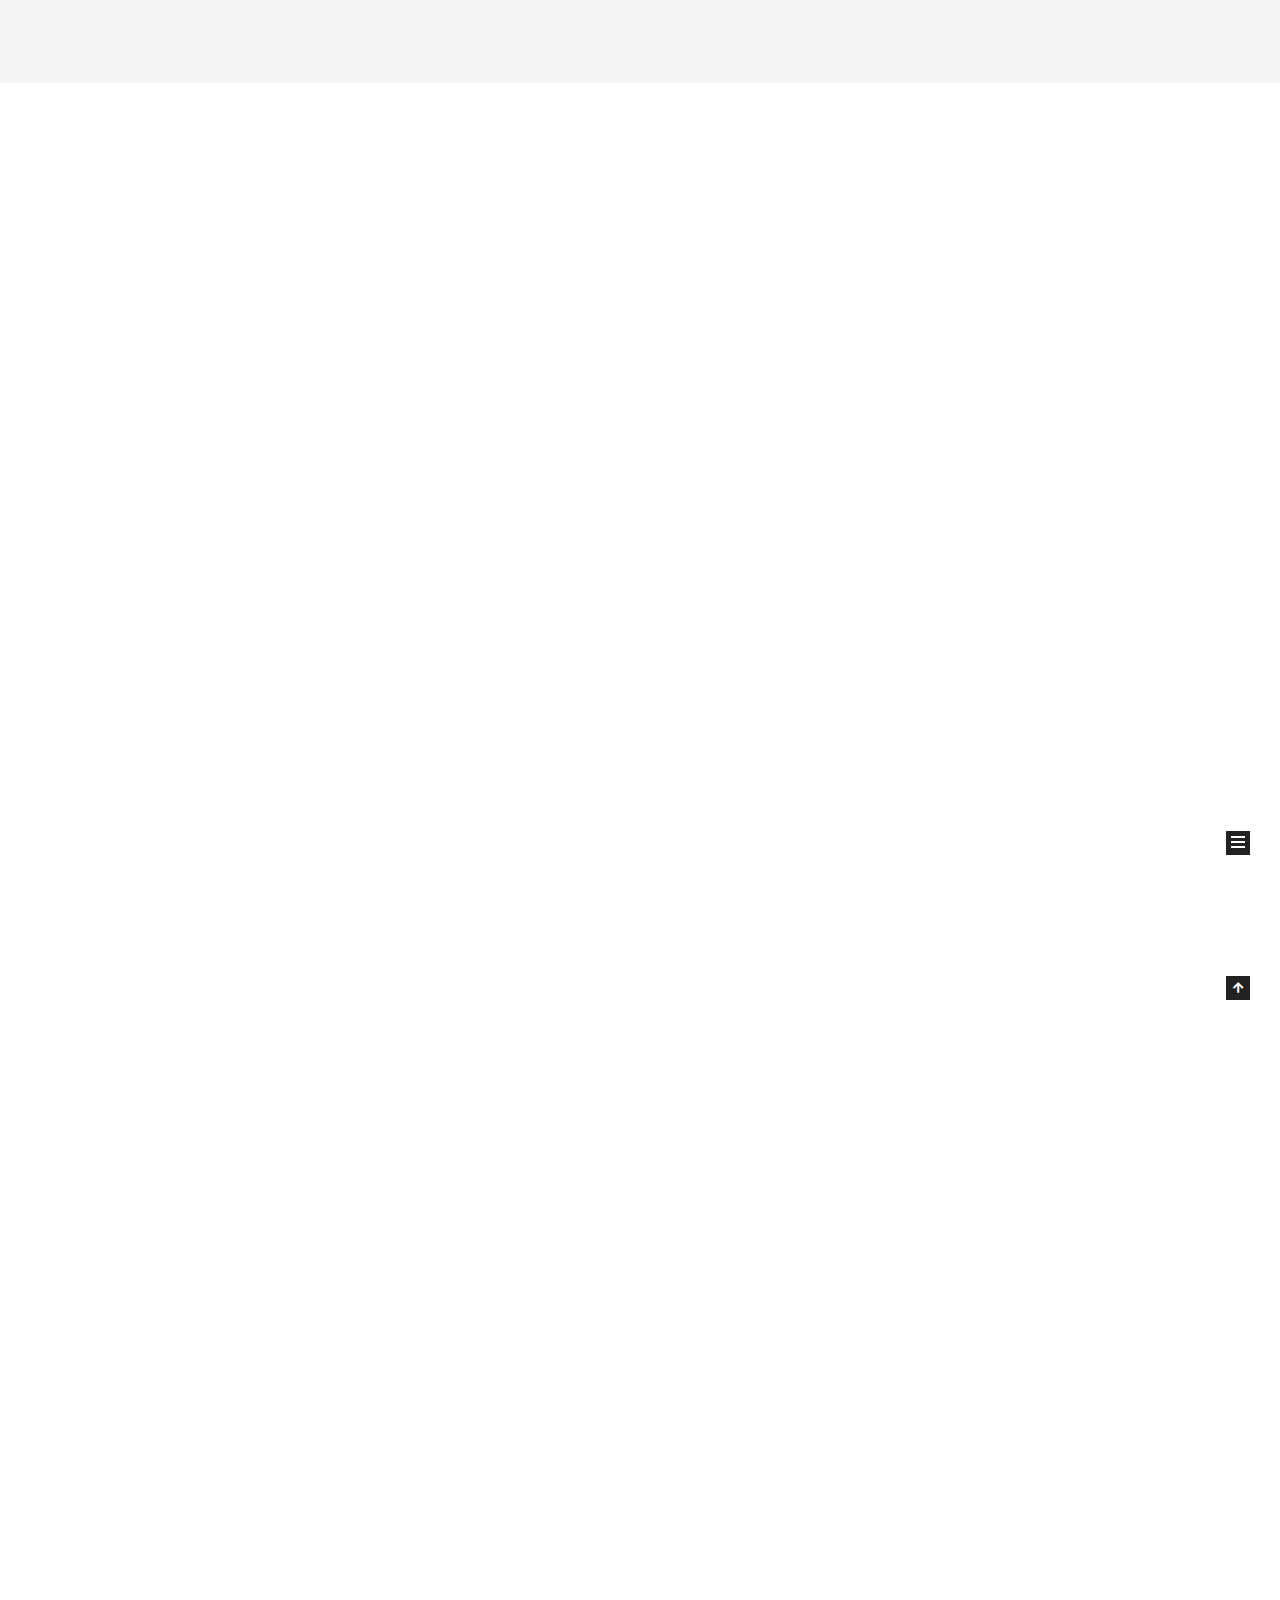
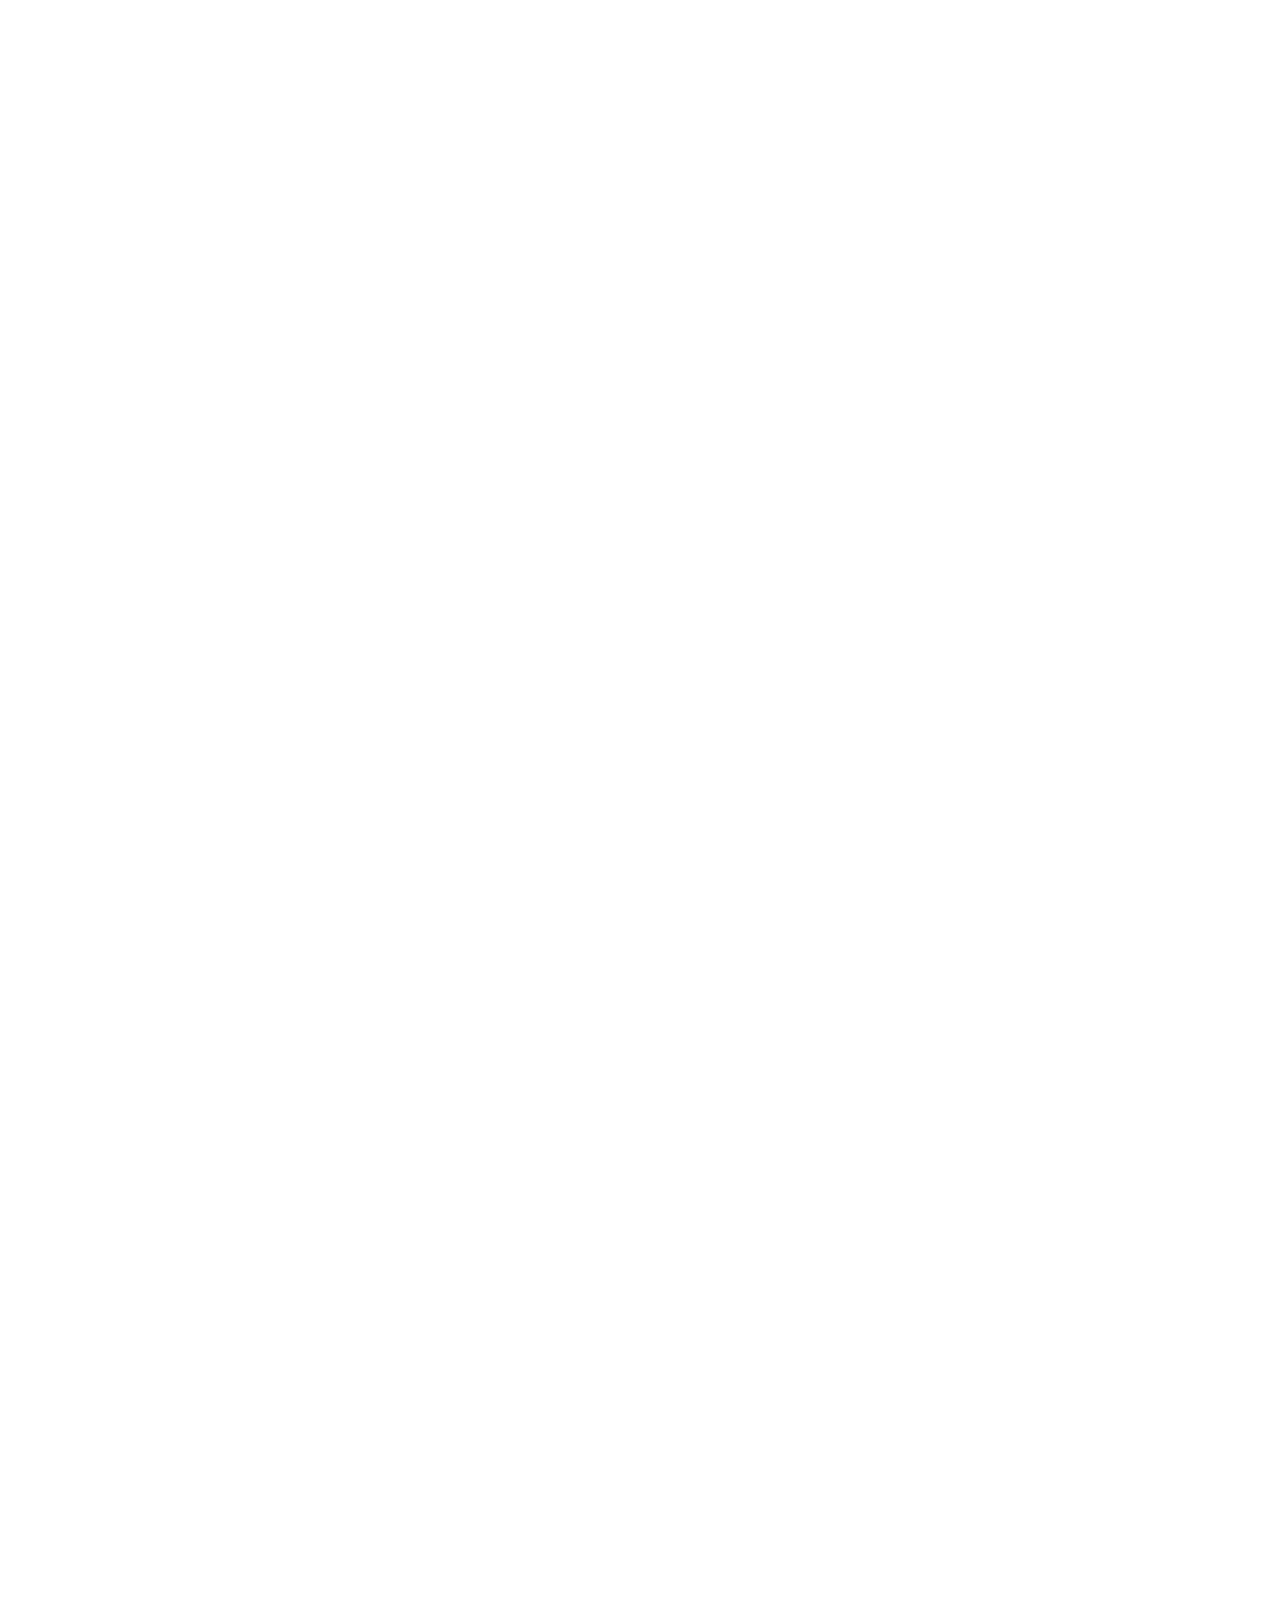
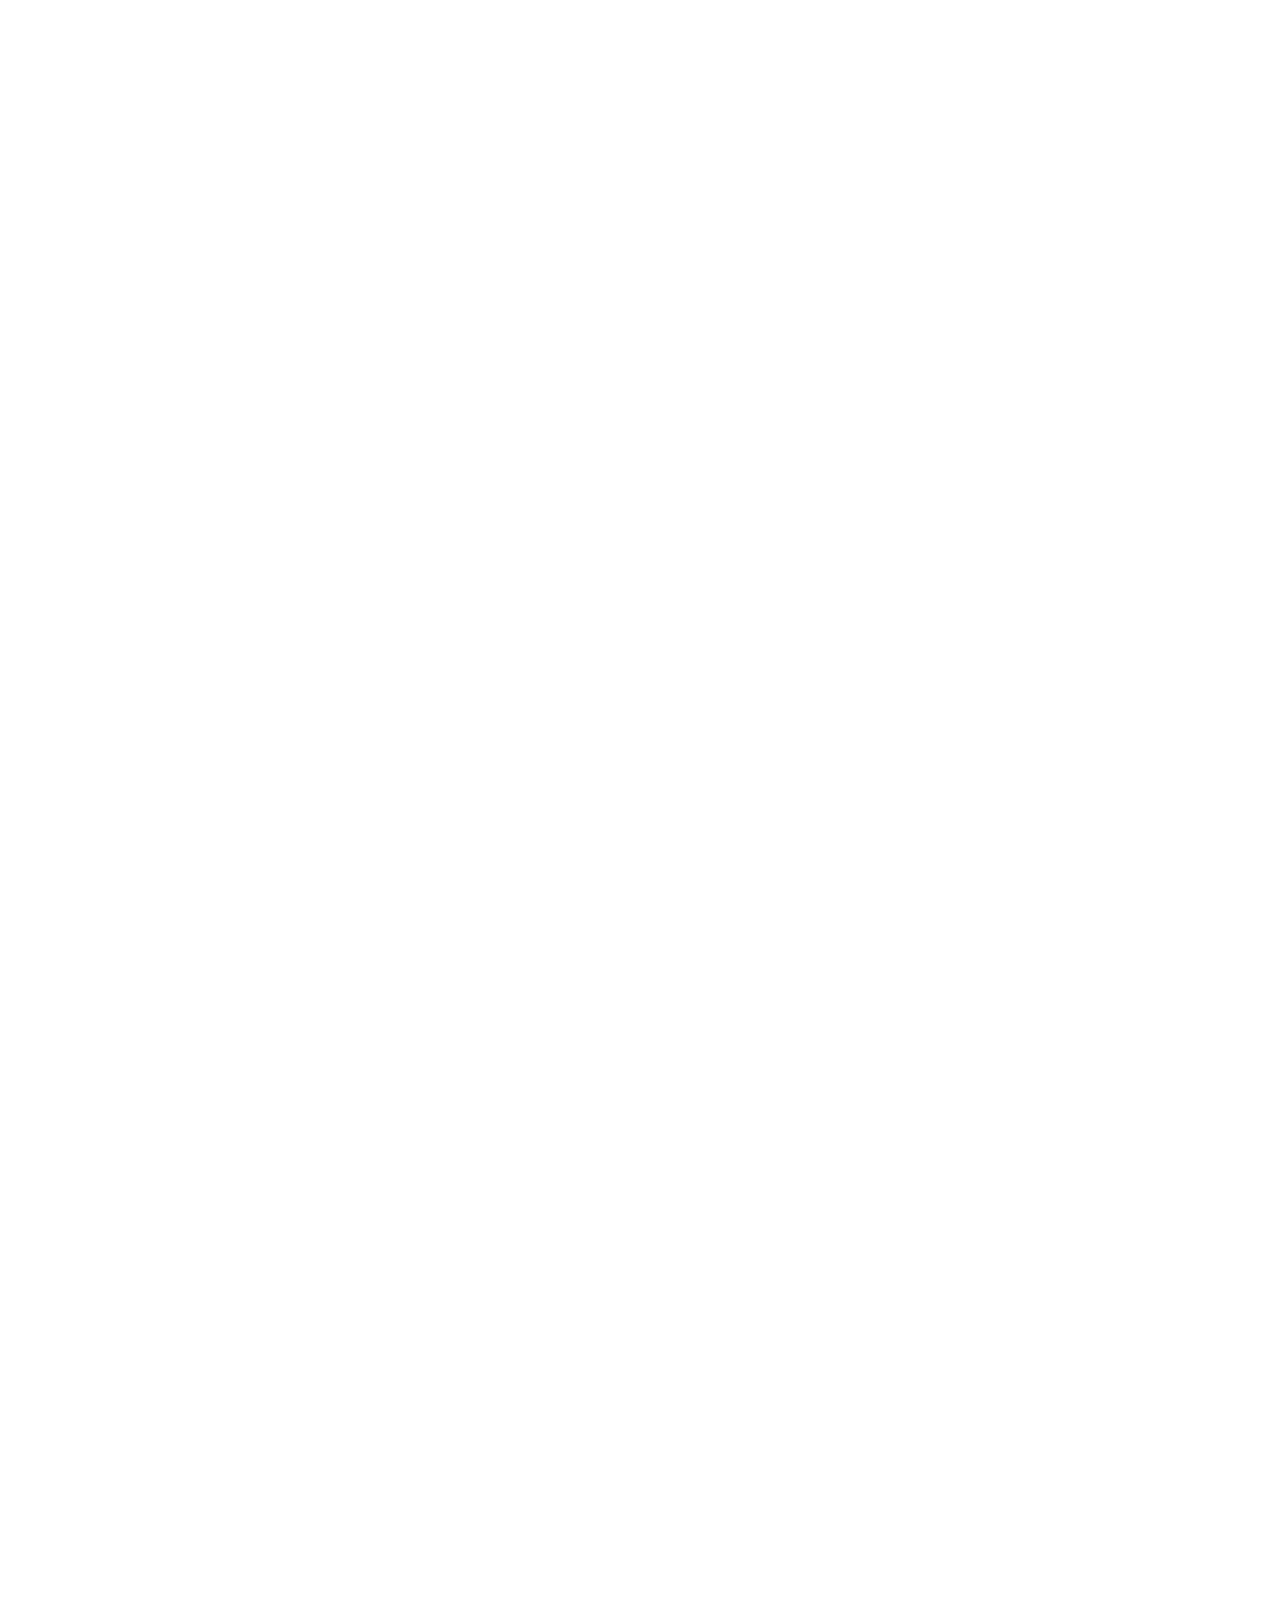
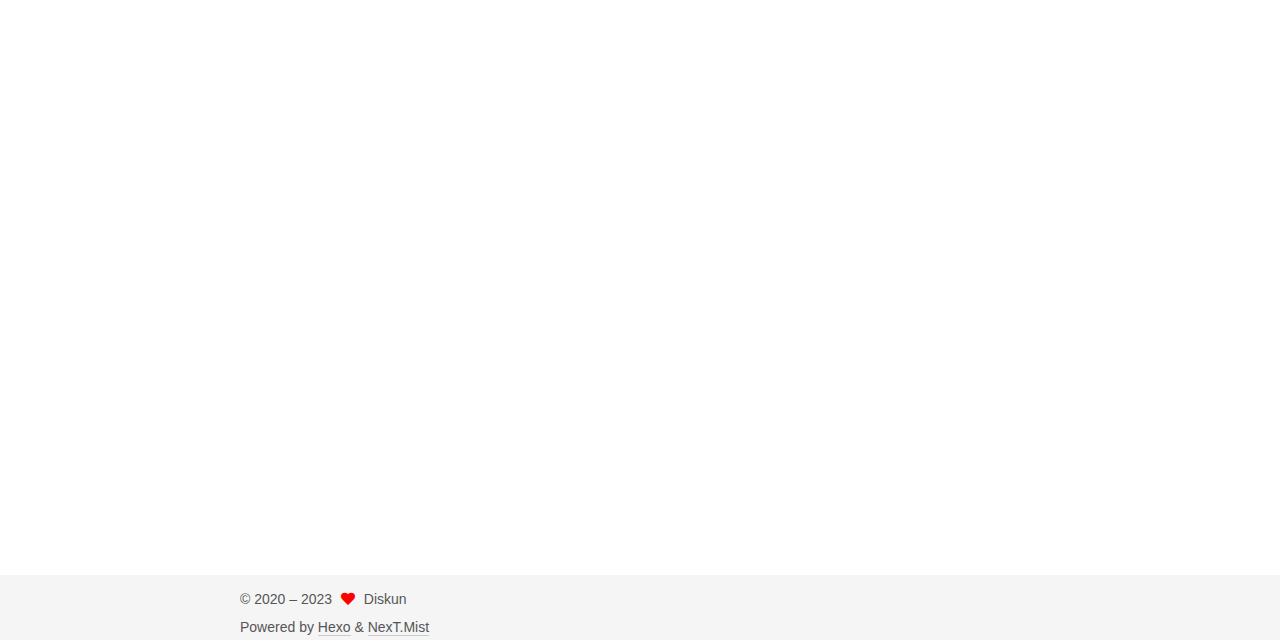
==== commit 498ea4fb: "Site updated: 2023-04-15 10:12:21" ====
--- a/index.html
+++ b/index.html
@@ -17,7 +17,7 @@
 
 <script id="hexo-configurations">
     var NexT = window.NexT || {};
-    var CONFIG = {"hostname":"diskun00.github.io","root":"/","scheme":"Mist","version":"7.8.0","exturl":false,"sidebar":{"position":"right","display":"post","padding":18,"offset":12,"onmobile":false},"copycode":{"enable":false,"show_result":false,"style":null},"back2top":{"enable":true,"sidebar":false,"scrollpercent":false},"bookmark":{"enable":false,"color":"#222","save":"auto"},"fancybox":false,"mediumzoom":true,"lazyload":false,"pangu":false,"comments":{"style":"tabs","active":null,"storage":true,"lazyload":false,"nav":null},"algolia":{"hits":{"per_page":10},"labels":{"input_placeholder":"Search for Posts","hits_empty":"We didn't find any results for the search: ${query}","hits_stats":"${hits} results found in ${time} ms"}},"localsearch":{"enable":false,"trigger":"auto","top_n_per_article":1,"unescape":false,"preload":false},"motion":{"enable":true,"async":false,"transition":{"post_block":"fadeIn","post_header":"slideDownIn","post_body":"slideDownIn","coll_header":"slideLeftIn","sidebar":"slideUpIn"}}};
+    var CONFIG = {"hostname":"diskun00.github.io","root":"/","scheme":"Mist","version":"7.8.0","exturl":false,"sidebar":{"position":"right","display":"post","padding":18,"offset":12,"onmobile":false},"copycode":{"enable":true,"show_result":true,"style":null},"back2top":{"enable":true,"sidebar":false,"scrollpercent":false},"bookmark":{"enable":false,"color":"#222","save":"auto"},"fancybox":false,"mediumzoom":true,"lazyload":false,"pangu":false,"comments":{"style":"tabs","active":null,"storage":true,"lazyload":false,"nav":null},"algolia":{"hits":{"per_page":10},"labels":{"input_placeholder":"Search for Posts","hits_empty":"We didn't find any results for the search: ${query}","hits_stats":"${hits} results found in ${time} ms"}},"localsearch":{"enable":false,"trigger":"auto","top_n_per_article":1,"unescape":false,"preload":false},"motion":{"enable":true,"async":false,"transition":{"post_block":"fadeIn","post_header":"slideDownIn","post_body":"slideDownIn","coll_header":"slideLeftIn","sidebar":"slideUpIn"}}};
   </script>
 
   <meta property="og:type" content="website">
@@ -156,6 +156,84 @@
 
           <div class="content index posts-expand">
             
+      
+  
+  
+  <article itemscope itemtype="http://schema.org/Article" class="post-block" lang="en">
+    <link itemprop="mainEntityOfPage" href="https://diskun00.github.io/2021/08/08/compile-fio-with-RADOS-and-RBD-ioengine/">
+
+    <span hidden itemprop="author" itemscope itemtype="http://schema.org/Person">
+      <meta itemprop="image" content="/images/avatar.gif">
+      <meta itemprop="name" content="Diskun">
+      <meta itemprop="description" content="">
+    </span>
+
+    <span hidden itemprop="publisher" itemscope itemtype="http://schema.org/Organization">
+      <meta itemprop="name" content="Diskun">
+    </span>
+      <header class="post-header">
+        <h2 class="post-title" itemprop="name headline">
+          
+            <a href="/2021/08/08/compile-fio-with-RADOS-and-RBD-ioengine/" class="post-title-link" itemprop="url">Compile fio with RADOS and RBD ioengine</a>
+        </h2>
+
+        <div class="post-meta">
+            <span class="post-meta-item">
+              <span class="post-meta-item-icon">
+                <i class="far fa-calendar"></i>
+              </span>
+              <span class="post-meta-item-text">Posted on</span>
+              
+
+              <time title="Created: 2021-08-08 15:48:36 / Modified: 16:07:03" itemprop="dateCreated datePublished" datetime="2021-08-08T15:48:36+02:00">2021-08-08</time>
+            </span>
+
+          
+
+        </div>
+      </header>
+
+    
+    
+    
+    <div class="post-body" itemprop="articleBody">
+
+      
+          <p>Binary packages of Fio often don’t come with rado and rbd ioengine. In order to use such ioengine to test Ceph, you need to compile the fio on your own. Below are step by step instructions to build it.</p>
+<ol>
+<li>Clond source code<br>clone the source code and check out to the specific version you want to compile. (I used <code>fio-3.27</code>)<figure class="highlight bash"><table><tr><td class="gutter"><pre><span class="line">1</span><br><span class="line">2</span><br></pre></td><td class="code"><pre><span class="line">git <span class="built_in">clone</span> git://git.kernel.dk/fio.git</span><br><span class="line">git checkout fio-3.27</span><br></pre></td></tr></table></figure>
+
+
+</li>
+</ol>
+<ol start="2">
+<li>Install dependecy library and compile<figure class="highlight bash"><table><tr><td class="gutter"><pre><span class="line">1</span><br><span class="line">2</span><br><span class="line">3</span><br><span class="line">4</span><br><span class="line">5</span><br><span class="line">6</span><br><span class="line">7</span><br><span class="line">8</span><br><span class="line">9</span><br></pre></td><td class="code"><pre><span class="line">apt install -y librbd-dev</span><br><span class="line">rados=yes ./configure</span><br><span class="line"></span><br><span class="line"><span class="comment">#you should be able to see in the log</span></span><br><span class="line"><span class="comment"># Rados engine                  yes</span></span><br><span class="line"><span class="comment"># Rados Block Device engine     yes</span></span><br><span class="line"></span><br><span class="line">rados=yes sudo make </span><br><span class="line">rados=yes sudo make install</span><br></pre></td></tr></table></figure>
+
+
+</li>
+</ol>
+<ol start="3">
+<li>Verify<br>you should be able to see rados and rbd after installation,<figure class="highlight bash"><table><tr><td class="gutter"><pre><span class="line">1</span><br><span class="line">2</span><br><span class="line">3</span><br><span class="line">4</span><br><span class="line">5</span><br><span class="line">6</span><br><span class="line">7</span><br><span class="line">8</span><br><span class="line">9</span><br><span class="line">10</span><br><span class="line">11</span><br><span class="line">12</span><br><span class="line">13</span><br><span class="line">14</span><br><span class="line">15</span><br><span class="line">16</span><br><span class="line">17</span><br><span class="line">18</span><br><span class="line">19</span><br><span class="line">20</span><br><span class="line">21</span><br><span class="line">22</span><br><span class="line">23</span><br><span class="line">24</span><br><span class="line">25</span><br><span class="line">26</span><br></pre></td><td class="code"><pre><span class="line">$ sudo fio --enghelp</span><br><span class="line">Available IO engines:</span><br><span class="line">        cpuio</span><br><span class="line">        mmap</span><br><span class="line">        sync</span><br><span class="line">        psync</span><br><span class="line">        vsync</span><br><span class="line">        pvsync</span><br><span class="line">        pvsync2</span><br><span class="line">        null</span><br><span class="line">        net</span><br><span class="line">        netsplice</span><br><span class="line">        ftruncate</span><br><span class="line">        filecreate</span><br><span class="line">        filestat</span><br><span class="line">        filedelete</span><br><span class="line">        posixaio</span><br><span class="line">        falloc</span><br><span class="line">        e4defrag</span><br><span class="line">        splice</span><br><span class="line">        mtd</span><br><span class="line">        sg</span><br><span class="line">        io_uring</span><br><span class="line">        libaio</span><br><span class="line">        rados  &lt;&lt;&lt;&lt;&lt;&lt;&lt;</span><br><span class="line">        <span class="string">rbd    &lt;&lt;&lt;&lt;&lt;&lt;&lt;</span></span><br></pre></td></tr></table></figure>
+
+</li>
+</ol>
+<p>you now run rados ioengine to benchmark Ceph<br>    <figure class="highlight bash"><table><tr><td class="gutter"><pre><span class="line">1</span><br><span class="line">2</span><br><span class="line">3</span><br><span class="line">4</span><br><span class="line">5</span><br><span class="line">6</span><br><span class="line">7</span><br><span class="line">8</span><br><span class="line">9</span><br><span class="line">10</span><br><span class="line">11</span><br><span class="line">12</span><br><span class="line">13</span><br><span class="line">14</span><br><span class="line">15</span><br><span class="line">16</span><br><span class="line">17</span><br><span class="line">18</span><br></pre></td><td class="code"><pre><span class="line"><span class="comment"># rados.fio</span></span><br><span class="line"><span class="comment"># config file for fio job</span></span><br><span class="line">[global]</span><br><span class="line"><span class="comment">#logging</span></span><br><span class="line"><span class="comment">#write_iops_log=write_iops_log</span></span><br><span class="line"><span class="comment">#write_bw_log=write_bw_log</span></span><br><span class="line"><span class="comment">#write_lat_log=write_lat_log</span></span><br><span class="line">ioengine=rados</span><br><span class="line">clientname=admin</span><br><span class="line">pool=rados-behnch</span><br><span class="line"><span class="comment">#busy_poll=0</span></span><br><span class="line">rw=randrw</span><br><span class="line">rwmixread=10</span><br><span class="line">bs=1m</span><br><span class="line"></span><br><span class="line">[rbd_iodepth32]</span><br><span class="line">iodepth=32</span><br><span class="line">size=12800m</span><br></pre></td></tr></table></figure></p>
+<p>and then execute fio<br>    <figure class="highlight bash"><table><tr><td class="gutter"><pre><span class="line">1</span><br></pre></td><td class="code"><pre><span class="line">sudo fio rados.fio</span><br></pre></td></tr></table></figure></p>
+
+      
+    </div>
+
+    
+    
+    
+      <footer class="post-footer">
+        <div class="post-eof"></div>
+      </footer>
+  </article>
+  
+  
+  
+
       
   
   
@@ -321,7 +399,7 @@
       <div class="site-state-item site-state-posts">
           <a href="/archives/">
         
-          <span class="site-state-item-count">1</span>
+          <span class="site-state-item-count">2</span>
           <span class="site-state-item-name">posts</span>
         </a>
       </div>
@@ -361,7 +439,7 @@
 <div class="copyright">
   
   &copy; 2020 – 
-  <span itemprop="copyrightYear">2021</span>
+  <span itemprop="copyrightYear">2023</span>
   <span class="with-love">
     <i class="fa fa-heart"></i>
   </span>
--- a/css/main.css
+++ b/css/main.css
@@ -407,10 +407,35 @@
   top: -5px;
   transform: rotate(45deg);
 }
+.highlight-container {
+  position: relative;
+}
+.highlight-container:hover .copy-btn,
+.highlight-container .copy-btn:focus {
+  opacity: 1;
+}
+.copy-btn {
+  color: #333;
+  cursor: pointer;
+  line-height: 1.6;
+  opacity: 0;
+  padding: 2px 6px;
+  position: absolute;
+  transition-delay: 0s;
+  transition-duration: 0.2s;
+  transition-timing-function: ease-in-out;
+  background-color: #eee;
+  background-image: linear-gradient(#fcfcfc, #eee);
+  border: 1px solid #d5d5d5;
+  border-radius: 3px;
+  font-size: 0.8125em;
+  right: 4px;
+  top: 8px;
+}
 .highlight,
 pre {
-  background: #f7f7f7;
-  color: #4d4d4c;
+  background: #2d2d2d;
+  color: #ccc;
   line-height: 1.6;
   margin: 0 auto 20px;
 }
@@ -427,7 +452,7 @@
   word-wrap: break-word;
 }
 .highlight *::selection {
-  background: #d6d6d6;
+  background: #515151;
 }
 .highlight pre {
   border: 0;
@@ -444,8 +469,8 @@
   padding: 0;
 }
 .highlight figcaption {
-  background: #eff2f3;
-  color: #4d4d4c;
+  background: #1b1b1b;
+  color: #ccc;
   display: flex;
   font-size: 0.875em;
   justify-content: space-between;
@@ -453,10 +478,10 @@
   padding: 0.5em;
 }
 .highlight figcaption a {
-  color: #4d4d4c;
+  color: #ccc;
 }
 .highlight figcaption a:hover {
-  border-bottom-color: #4d4d4c;
+  border-bottom-color: #ccc;
 }
 .highlight .gutter {
   -moz-user-select: none;
@@ -465,14 +490,14 @@
   user-select: none;
 }
 .highlight .gutter pre {
-  background: #eff2f3;
-  color: #869194;
+  background: #1b1b1b;
+  color: #999;
   padding-left: 10px;
   padding-right: 10px;
   text-align: right;
 }
 .highlight .code pre {
-  background: #f7f7f7;
+  background: #2d2d2d;
   padding-left: 10px;
   width: 100%;
 }
@@ -488,26 +513,26 @@
 }
 pre code {
   background: none;
-  color: #4d4d4c;
+  color: #ccc;
   font-size: 0.875em;
   padding: 0;
   text-shadow: none;
 }
 pre .deletion {
-  background: #fdd;
+  background: #800000;
 }
 pre .addition {
-  background: #dfd;
+  background: #008000;
 }
 pre .meta {
-  color: #eab700;
+  color: #fc6;
   -moz-user-select: none;
   -ms-user-select: none;
   -webkit-user-select: none;
   user-select: none;
 }
 pre .comment {
-  color: #8e908c;
+  color: #999;
 }
 pre .variable,
 pre .attribute,
@@ -522,7 +547,7 @@
 pre .css .id,
 pre .css .class,
 pre .css .pseudo {
-  color: #c82829;
+  color: #f2777a;
 }
 pre .number,
 pre .preprocessor,
@@ -532,7 +557,7 @@
 pre .params,
 pre .constant,
 pre .command {
-  color: #f5871f;
+  color: #f99157;
 }
 pre .ruby .class .title,
 pre .css .rules .attribute,
@@ -545,11 +570,11 @@
 pre .xml .cdata,
 pre .special,
 pre .formula {
-  color: #718c00;
+  color: #9c9;
 }
 pre .title,
 pre .css .hexcolor {
-  color: #3e999f;
+  color: #6cc;
 }
 pre .function,
 pre .python .decorator,
@@ -559,11 +584,11 @@
 pre .perl .sub,
 pre .javascript .title,
 pre .coffeescript .title {
-  color: #4271ae;
+  color: #69c;
 }
 pre .keyword,
 pre .javascript .function {
-  color: #8959a8;
+  color: #c9c;
 }
 .blockquote-center {
   border-left: none;
@@ -1193,7 +1218,7 @@
 }
 .links-of-author a::before,
 .links-of-author span.exturl::before {
-  background: #759121;
+  background: #74589f;
   border-radius: 50%;
   content: ' ';
   display: inline-block;
